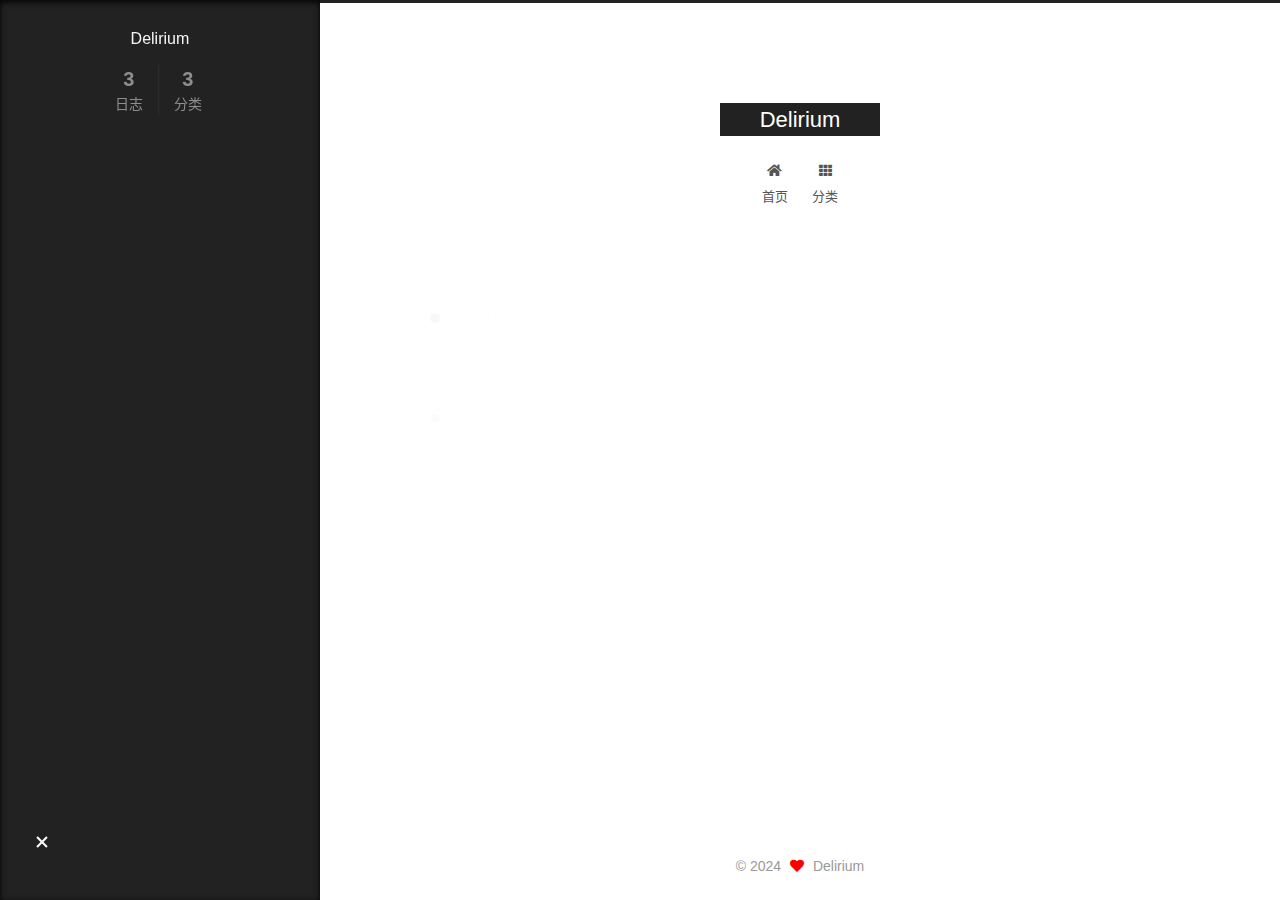
==== archives/index.html @ afc58245 "Site updated: 2024-09-09 13:37:47" ====
<!DOCTYPE html>
<html lang="zh-CN">
<head>
  <meta charset="UTF-8">
<meta name="viewport" content="width=device-width, initial-scale=1, maximum-scale=2">
<meta name="theme-color" content="#222">
<meta name="generator" content="Hexo 7.3.0">
  <link rel="apple-touch-icon" sizes="180x180" href="/images/apple-touch-icon-next.png">
  <link rel="icon" type="image/png" sizes="32x32" href="/images/favicon-32x32-next.png">
  <link rel="icon" type="image/png" sizes="16x16" href="/images/favicon-16x16-next.png">
  <link rel="mask-icon" href="/images/logo.svg" color="#222">

<link rel="stylesheet" href="/css/main.css">


<link rel="stylesheet" href="/lib/font-awesome/css/all.min.css">

<script id="hexo-configurations">
    var NexT = window.NexT || {};
    var CONFIG = {"hostname":"example.com","root":"/","scheme":"Muse","version":"7.8.0","exturl":false,"sidebar":{"position":"left","display":"always","padding":18,"offset":12,"onmobile":false},"copycode":{"enable":false,"show_result":false,"style":null},"back2top":{"enable":true,"sidebar":false,"scrollpercent":false},"bookmark":{"enable":false,"color":"#222","save":"auto"},"fancybox":false,"mediumzoom":false,"lazyload":false,"pangu":false,"comments":{"style":"tabs","active":null,"storage":true,"lazyload":false,"nav":null},"algolia":{"hits":{"per_page":10},"labels":{"input_placeholder":"Search for Posts","hits_empty":"We didn't find any results for the search: ${query}","hits_stats":"${hits} results found in ${time} ms"}},"localsearch":{"enable":false,"trigger":"auto","top_n_per_article":1,"unescape":false,"preload":false},"motion":{"enable":true,"async":false,"transition":{"post_block":"fadeIn","post_header":"slideDownIn","post_body":"slideDownIn","coll_header":"slideLeftIn","sidebar":"slideUpIn"}},"path":"search.json"};
  </script>

  <meta property="og:type" content="website">
<meta property="og:title" content="Delirium">
<meta property="og:url" content="http://example.com/archives/index.html">
<meta property="og:site_name" content="Delirium">
<meta property="og:locale" content="zh_CN">
<meta property="article:author" content="Delirium">
<meta name="twitter:card" content="summary">

<link rel="canonical" href="http://example.com/archives/">


<script id="page-configurations">
  // https://hexo.io/docs/variables.html
  CONFIG.page = {
    sidebar: "",
    isHome : false,
    isPost : false,
    lang   : 'zh-CN'
  };
</script>

  <title>归档 | Delirium</title>
  






  <noscript>
  <style>
  .use-motion .brand,
  .use-motion .menu-item,
  .sidebar-inner,
  .use-motion .post-block,
  .use-motion .pagination,
  .use-motion .comments,
  .use-motion .post-header,
  .use-motion .post-body,
  .use-motion .collection-header { opacity: initial; }

  .use-motion .site-title,
  .use-motion .site-subtitle {
    opacity: initial;
    top: initial;
  }

  .use-motion .logo-line-before i { left: initial; }
  .use-motion .logo-line-after i { right: initial; }
  </style>
</noscript>

</head>

<body itemscope itemtype="http://schema.org/WebPage">
  <div class="container use-motion">
    <div class="headband"></div>

    <header class="header" itemscope itemtype="http://schema.org/WPHeader">
      <div class="header-inner"><div class="site-brand-container">
  <div class="site-nav-toggle">
    <div class="toggle" aria-label="切换导航栏">
      <span class="toggle-line toggle-line-first"></span>
      <span class="toggle-line toggle-line-middle"></span>
      <span class="toggle-line toggle-line-last"></span>
    </div>
  </div>

  <div class="site-meta">

    <a href="/" class="brand" rel="start">
      <span class="logo-line-before"><i></i></span>
      <h1 class="site-title">Delirium</h1>
      <span class="logo-line-after"><i></i></span>
    </a>
  </div>

  <div class="site-nav-right">
    <div class="toggle popup-trigger">
    </div>
  </div>
</div>




<nav class="site-nav">
  <ul id="menu" class="main-menu menu">
        <li class="menu-item menu-item-home">

    <a href="/" rel="section"><i class="fa fa-home fa-fw"></i>首页</a>

  </li>
        <li class="menu-item menu-item-categories">

    <a href="/categories/" rel="section"><i class="fa fa-th fa-fw"></i>分类</a>

  </li>
  </ul>
</nav>




</div>
    </header>

    
  <div class="back-to-top">
    <i class="fa fa-arrow-up"></i>
    <span>0%</span>
  </div>


    <main class="main">
      <div class="main-inner">
        <div class="content-wrap">
          

          <div class="content archive">
            

  
  
  
  <div class="post-block">
    <div class="posts-collapse">
      <div class="collection-title">
        <span class="collection-header">嗯..! 目前共计 3 篇日志。 继续努力。</span>
      </div>

      
    <div class="collection-year">
      <span class="collection-header">2024</span>
    </div>

  <article itemscope itemtype="http://schema.org/Article">
    <header class="post-header">

      <div class="post-meta">
        <time itemprop="dateCreated"
              datetime="2024-09-06T10:34:57+08:00"
              content="2024-09-06">
          09-06
        </time>
      </div>

      <div class="post-title">
          <a class="post-title-link" href="/2024/09/06/%E4%B9%A6%E7%AD%BE%E5%A4%87%E4%BB%BD/" itemprop="url">
            <span itemprop="name">书签备份</span>
          </a>
      </div>

    </header>
  </article>

  <article itemscope itemtype="http://schema.org/Article">
    <header class="post-header">

      <div class="post-meta">
        <time itemprop="dateCreated"
              datetime="2024-09-05T15:22:47+08:00"
              content="2024-09-05">
          09-05
        </time>
      </div>

      <div class="post-title">
          <a class="post-title-link" href="/2024/09/05/PG%E8%BF%81%E7%A7%BB%E5%88%B0MySQL/" itemprop="url">
            <span itemprop="name">PG迁移到MySQL</span>
          </a>
      </div>

    </header>
  </article>

  <article itemscope itemtype="http://schema.org/Article">
    <header class="post-header">

      <div class="post-meta">
        <time itemprop="dateCreated"
              datetime="2024-09-05T15:08:29+08:00"
              content="2024-09-05">
          09-05
        </time>
      </div>

      <div class="post-title">
          <a class="post-title-link" href="/2024/09/05/NFS%E6%90%AD%E5%BB%BA/" itemprop="url">
            <span itemprop="name">NFS搭建</span>
          </a>
      </div>

    </header>
  </article>


    </div>
  </div>
  
  
  

  



          </div>
          

<script>
  window.addEventListener('tabs:register', () => {
    let { activeClass } = CONFIG.comments;
    if (CONFIG.comments.storage) {
      activeClass = localStorage.getItem('comments_active') || activeClass;
    }
    if (activeClass) {
      let activeTab = document.querySelector(`a[href="#comment-${activeClass}"]`);
      if (activeTab) {
        activeTab.click();
      }
    }
  });
  if (CONFIG.comments.storage) {
    window.addEventListener('tabs:click', event => {
      if (!event.target.matches('.tabs-comment .tab-content .tab-pane')) return;
      let commentClass = event.target.classList[1];
      localStorage.setItem('comments_active', commentClass);
    });
  }
</script>

        </div>
          
  
  <div class="toggle sidebar-toggle">
    <span class="toggle-line toggle-line-first"></span>
    <span class="toggle-line toggle-line-middle"></span>
    <span class="toggle-line toggle-line-last"></span>
  </div>

  <aside class="sidebar">
    <div class="sidebar-inner">

      <ul class="sidebar-nav motion-element">
        <li class="sidebar-nav-toc">
          文章目录
        </li>
        <li class="sidebar-nav-overview">
          站点概览
        </li>
      </ul>

      <!--noindex-->
      <div class="post-toc-wrap sidebar-panel">
      </div>
      <!--/noindex-->

      <div class="site-overview-wrap sidebar-panel">
        <div class="site-author motion-element" itemprop="author" itemscope itemtype="http://schema.org/Person">
  <p class="site-author-name" itemprop="name">Delirium</p>
  <div class="site-description" itemprop="description"></div>
</div>
<div class="site-state-wrap motion-element">
  <nav class="site-state">
      <div class="site-state-item site-state-posts">
          <a href="/archives">
          <span class="site-state-item-count">3</span>
          <span class="site-state-item-name">日志</span>
        </a>
      </div>
      <div class="site-state-item site-state-categories">
            <a href="/categories/">
          
        <span class="site-state-item-count">3</span>
        <span class="site-state-item-name">分类</span></a>
      </div>
  </nav>
</div>



      </div>

    </div>
  </aside>
  <div id="sidebar-dimmer"></div>


      </div>
    </main>

    <footer class="footer">
      <div class="footer-inner">
        

        

<div class="copyright">
  
  &copy; 
  <span itemprop="copyrightYear">2024</span>
  <span class="with-love">
    <i class="fa fa-heart"></i>
  </span>
  <span class="author" itemprop="copyrightHolder">Delirium</span>
</div>

<!--
  <div class="powered-by">由 <a href="https://hexo.io/" class="theme-link" rel="noopener" target="_blank">Hexo</a> & <a href="https://muse.theme-next.org/" class="theme-link" rel="noopener" target="_blank">NexT.Muse</a> 强力驱动
  </div>
-->

        








      </div>
    </footer>
  </div>

  
  <script src="/lib/anime.min.js"></script>
  <script src="/lib/velocity/velocity.min.js"></script>
  <script src="/lib/velocity/velocity.ui.min.js"></script>

<script src="/js/utils.js"></script>

<script src="/js/motion.js"></script>


<script src="/js/schemes/muse.js"></script>


<script src="/js/next-boot.js"></script>




  















  

  

</body>
</html>
---- css/main.css ----
:root {
  --body-bg-color: #fff;
  --content-bg-color: #fff;
  --card-bg-color: #f5f5f5;
  --text-color: #555;
  --blockquote-color: #666;
  --link-color: #555;
  --link-hover-color: #222;
  --brand-color: #fff;
  --brand-hover-color: #fff;
  --table-row-odd-bg-color: #f9f9f9;
  --table-row-hover-bg-color: #f5f5f5;
  --menu-item-bg-color: #f5f5f5;
  --btn-default-bg: #222;
  --btn-default-color: #fff;
  --btn-default-border-color: #222;
  --btn-default-hover-bg: #fff;
  --btn-default-hover-color: #222;
  --btn-default-hover-border-color: #222;
}
html {
  line-height: 1.15; /* 1 */
  -webkit-text-size-adjust: 100%; /* 2 */
}
body {
  margin: 0;
}
main {
  display: block;
}
h1 {
  font-size: 2em;
  margin: 0.67em 0;
}
hr {
  box-sizing: content-box; /* 1 */
  height: 0; /* 1 */
  overflow: visible; /* 2 */
}
pre {
  font-family: monospace, monospace; /* 1 */
  font-size: 1em; /* 2 */
}
a {
  background: transparent;
}
abbr[title] {
  border-bottom: none; /* 1 */
  text-decoration: underline; /* 2 */
  text-decoration: underline dotted; /* 2 */
}
b,
strong {
  font-weight: bolder;
}
code,
kbd,
samp {
  font-family: monospace, monospace; /* 1 */
  font-size: 1em; /* 2 */
}
small {
  font-size: 80%;
}
sub,
sup {
  font-size: 75%;
  line-height: 0;
  position: relative;
  vertical-align: baseline;
}
sub {
  bottom: -0.25em;
}
sup {
  top: -0.5em;
}
img {
  border-style: none;
}
button,
input,
optgroup,
select,
textarea {
  font-family: inherit; /* 1 */
  font-size: 100%; /* 1 */
  line-height: 1.15; /* 1 */
  margin: 0; /* 2 */
}
button,
input {
/* 1 */
  overflow: visible;
}
button,
select {
/* 1 */
  text-transform: none;
}
button,
[type='button'],
[type='reset'],
[type='submit'] {
  -webkit-appearance: button;
}
button::-moz-focus-inner,
[type='button']::-moz-focus-inner,
[type='reset']::-moz-focus-inner,
[type='submit']::-moz-focus-inner {
  border-style: none;
  padding: 0;
}
button:-moz-focusring,
[type='button']:-moz-focusring,
[type='reset']:-moz-focusring,
[type='submit']:-moz-focusring {
  outline: 1px dotted ButtonText;
}
fieldset {
  padding: 0.35em 0.75em 0.625em;
}
legend {
  box-sizing: border-box; /* 1 */
  color: inherit; /* 2 */
  display: table; /* 1 */
  max-width: 100%; /* 1 */
  padding: 0; /* 3 */
  white-space: normal; /* 1 */
}
progress {
  vertical-align: baseline;
}
textarea {
  overflow: auto;
}
[type='checkbox'],
[type='radio'] {
  box-sizing: border-box; /* 1 */
  padding: 0; /* 2 */
}
[type='number']::-webkit-inner-spin-button,
[type='number']::-webkit-outer-spin-button {
  height: auto;
}
[type='search'] {
  outline-offset: -2px; /* 2 */
  -webkit-appearance: textfield; /* 1 */
}
[type='search']::-webkit-search-decoration {
  -webkit-appearance: none;
}
::-webkit-file-upload-button {
  font: inherit; /* 2 */
  -webkit-appearance: button; /* 1 */
}
details {
  display: block;
}
summary {
  display: list-item;
}
template {
  display: none;
}
[hidden] {
  display: none;
}
::selection {
  background: #262a30;
  color: #eee;
}
html,
body {
  height: 100%;
}
body {
  background: var(--body-bg-color);
  color: var(--text-color);
  font-family: 'Lato', "PingFang SC", "Microsoft YaHei", sans-serif;
  font-size: 1em;
  line-height: 2;
}
@media (max-width: 991px) {
  body {
    padding-left: 0 !important;
    padding-right: 0 !important;
  }
}
h1,
h2,
h3,
h4,
h5,
h6 {
  font-family: 'Lato', "PingFang SC", "Microsoft YaHei", sans-serif;
  font-weight: bold;
  line-height: 1.5;
  margin: 20px 0 15px;
}
h1 {
  font-size: 1.5em;
}
h2 {
  font-size: 1.375em;
}
h3 {
  font-size: 1.25em;
}
h4 {
  font-size: 1.125em;
}
h5 {
  font-size: 1em;
}
h6 {
  font-size: 0.875em;
}
p {
  margin: 0 0 20px 0;
}
a,
span.exturl {
  border-bottom: 1px solid #999;
  color: var(--link-color);
  outline: 0;
  text-decoration: none;
  overflow-wrap: break-word;
  word-wrap: break-word;
  cursor: pointer;
}
a:hover,
span.exturl:hover {
  border-bottom-color: var(--link-hover-color);
  color: var(--link-hover-color);
}
iframe,
img,
video {
  display: block;
  margin-left: auto;
  margin-right: auto;
  max-width: 100%;
}
hr {
  background-image: repeating-linear-gradient(-45deg, #ddd, #ddd 4px, transparent 4px, transparent 8px);
  border: 0;
  height: 3px;
  margin: 40px 0;
}
blockquote {
  border-left: 4px solid #ddd;
  color: var(--blockquote-color);
  margin: 0;
  padding: 0 15px;
}
blockquote cite::before {
  content: '-';
  padding: 0 5px;
}
dt {
  font-weight: bold;
}
dd {
  margin: 0;
  padding: 0;
}
kbd {
  background-color: #f5f5f5;
  background-image: linear-gradient(#eee, #fff, #eee);
  border: 1px solid #ccc;
  border-radius: 0.2em;
  box-shadow: 0.1em 0.1em 0.2em rgba(0,0,0,0.1);
  color: #555;
  font-family: inherit;
  padding: 0.1em 0.3em;
  white-space: nowrap;
}
.table-container {
  overflow: auto;
}
table {
  border-collapse: collapse;
  border-spacing: 0;
  font-size: 0.875em;
  margin: 0 0 20px 0;
  width: 100%;
}
tbody tr:nth-of-type(odd) {
  background: var(--table-row-odd-bg-color);
}
tbody tr:hover {
  background: var(--table-row-hover-bg-color);
}
caption,
th,
td {
  font-weight: normal;
  padding: 8px;
  vertical-align: middle;
}
th,
td {
  border: 1px solid #ddd;
  border-bottom: 3px solid #ddd;
}
th {
  font-weight: 700;
  padding-bottom: 10px;
}
td {
  border-bottom-width: 1px;
}
.btn {
  background: var(--btn-default-bg);
  border: 2px solid var(--btn-default-border-color);
  border-radius: 0;
  color: var(--btn-default-color);
  display: inline-block;
  font-size: 0.875em;
  line-height: 2;
  padding: 0 20px;
  text-decoration: none;
  transition-property: background-color;
  transition-delay: 0s;
  transition-duration: 0.2s;
  transition-timing-function: ease-in-out;
}
.btn:hover {
  background: var(--btn-default-hover-bg);
  border-color: var(--btn-default-hover-border-color);
  color: var(--btn-default-hover-color);
}
.btn + .btn {
  margin: 0 0 8px 8px;
}
.btn .fa-fw {
  text-align: left;
  width: 1.285714285714286em;
}
.toggle {
  line-height: 0;
}
.toggle .toggle-line {
  background: #fff;
  display: inline-block;
  height: 2px;
  left: 0;
  position: relative;
  top: 0;
  transition: all 0.4s;
  vertical-align: top;
  width: 100%;
}
.toggle .toggle-line:not(:first-child) {
  margin-top: 3px;
}
.toggle.toggle-arrow .toggle-line-first {
  left: 50%;
  top: 2px;
  transform: rotate(45deg);
  width: 50%;
}
.toggle.toggle-arrow .toggle-line-middle {
  left: 2px;
  width: 90%;
}
.toggle.toggle-arrow .toggle-line-last {
  left: 50%;
  top: -2px;
  transform: rotate(-45deg);
  width: 50%;
}
.toggle.toggle-close .toggle-line-first {
  transform: rotate(-45deg);
  top: 5px;
}
.toggle.toggle-close .toggle-line-middle {
  opacity: 0;
}
.toggle.toggle-close .toggle-line-last {
  transform: rotate(45deg);
  top: -5px;
}
.highlight,
pre {
  background: #f7f7f7;
  color: #4d4d4c;
  line-height: 1.6;
  margin: 0 auto 20px;
}
pre,
code {
  font-family: consolas, Menlo, monospace, "PingFang SC", "Microsoft YaHei";
}
code {
  background: #eee;
  border-radius: 3px;
  color: #555;
  padding: 2px 4px;
  overflow-wrap: break-word;
  word-wrap: break-word;
}
.highlight *::selection {
  background: #d6d6d6;
}
.highlight pre {
  border: 0;
  margin: 0;
  padding: 10px 0;
}
.highlight table {
  border: 0;
  margin: 0;
  width: auto;
}
.highlight td {
  border: 0;
  padding: 0;
}
.highlight figcaption {
  background: #eff2f3;
  color: #4d4d4c;
  display: flex;
  font-size: 0.875em;
  justify-content: space-between;
  line-height: 1.2;
  padding: 0.5em;
}
.highlight figcaption a {
  color: #4d4d4c;
}
.highlight figcaption a:hover {
  border-bottom-color: #4d4d4c;
}
.highlight .gutter {
  -moz-user-select: none;
  -ms-user-select: none;
  -webkit-user-select: none;
  user-select: none;
}
.highlight .gutter pre {
  background: #eff2f3;
  color: #869194;
  padding-left: 10px;
  padding-right: 10px;
  text-align: right;
}
.highlight .code pre {
  background: #f7f7f7;
  padding-left: 10px;
  width: 100%;
}
.gist table {
  width: auto;
}
.gist table td {
  border: 0;
}
pre {
  overflow: auto;
  padding: 10px;
}
pre code {
  background: none;
  color: #4d4d4c;
  font-size: 0.875em;
  padding: 0;
  text-shadow: none;
}
pre .deletion {
  background: #fdd;
}
pre .addition {
  background: #dfd;
}
pre .meta {
  color: #eab700;
  -moz-user-select: none;
  -ms-user-select: none;
  -webkit-user-select: none;
  user-select: none;
}
pre .comment {
  color: #8e908c;
}
pre .variable,
pre .attribute,
pre .tag,
pre .name,
pre .regexp,
pre .ruby .constant,
pre .xml .tag .title,
pre .xml .pi,
pre .xml .doctype,
pre .html .doctype,
pre .css .id,
pre .css .class,
pre .css .pseudo {
  color: #c82829;
}
pre .number,
pre .preprocessor,
pre .built_in,
pre .builtin-name,
pre .literal,
pre .params,
pre .constant,
pre .command {
  color: #f5871f;
}
pre .ruby .class .title,
pre .css .rules .attribute,
pre .string,
pre .symbol,
pre .value,
pre .inheritance,
pre .header,
pre .ruby .symbol,
pre .xml .cdata,
pre .special,
pre .formula {
  color: #718c00;
}
pre .title,
pre .css .hexcolor {
  color: #3e999f;
}
pre .function,
pre .python .decorator,
pre .python .title,
pre .ruby .function .title,
pre .ruby .title .keyword,
pre .perl .sub,
pre .javascript .title,
pre .coffeescript .title {
  color: #4271ae;
}
pre .keyword,
pre .javascript .function {
  color: #8959a8;
}
.blockquote-center {
  border-left: none;
  margin: 40px 0;
  padding: 0;
  position: relative;
  text-align: center;
}
.blockquote-center .fa {
  display: block;
  opacity: 0.6;
  position: absolute;
  width: 100%;
}
.blockquote-center .fa-quote-left {
  border-top: 1px solid #ccc;
  text-align: left;
  top: -20px;
}
.blockquote-center .fa-quote-right {
  border-bottom: 1px solid #ccc;
  text-align: right;
  bottom: -20px;
}
.blockquote-center p,
.blockquote-center div {
  text-align: center;
}
.post-body .group-picture img {
  margin: 0 auto;
  padding: 0 3px;
}
.group-picture-row {
  margin-bottom: 6px;
  overflow: hidden;
}
.group-picture-column {
  float: left;
  margin-bottom: 10px;
}
.post-body .label {
  color: #555;
  display: inline;
  padding: 0 2px;
}
.post-body .label.default {
  background: #f0f0f0;
}
.post-body .label.primary {
  background: #efe6f7;
}
.post-body .label.info {
  background: #e5f2f8;
}
.post-body .label.success {
  background: #e7f4e9;
}
.post-body .label.warning {
  background: #fcf6e1;
}
.post-body .label.danger {
  background: #fae8eb;
}
.post-body .tabs {
  margin-bottom: 20px;
}
.post-body .tabs,
.tabs-comment {
  display: block;
  padding-top: 10px;
  position: relative;
}
.post-body .tabs ul.nav-tabs,
.tabs-comment ul.nav-tabs {
  display: flex;
  flex-wrap: wrap;
  margin: 0;
  margin-bottom: -1px;
  padding: 0;
}
@media (max-width: 413px) {
  .post-body .tabs ul.nav-tabs,
  .tabs-comment ul.nav-tabs {
    display: block;
    margin-bottom: 5px;
  }
}
.post-body .tabs ul.nav-tabs li.tab,
.tabs-comment ul.nav-tabs li.tab {
  border-bottom: 1px solid #ddd;
  border-left: 1px solid transparent;
  border-right: 1px solid transparent;
  border-top: 3px solid transparent;
  flex-grow: 1;
  list-style-type: none;
  border-radius: 0 0 0 0;
}
@media (max-width: 413px) {
  .post-body .tabs ul.nav-tabs li.tab,
  .tabs-comment ul.nav-tabs li.tab {
    border-bottom: 1px solid transparent;
    border-left: 3px solid transparent;
    border-right: 1px solid transparent;
    border-top: 1px solid transparent;
  }
}
@media (max-width: 413px) {
  .post-body .tabs ul.nav-tabs li.tab,
  .tabs-comment ul.nav-tabs li.tab {
    border-radius: 0;
  }
}
.post-body .tabs ul.nav-tabs li.tab a,
.tabs-comment ul.nav-tabs li.tab a {
  border-bottom: initial;
  display: block;
  line-height: 1.8;
  outline: 0;
  padding: 0.25em 0.75em;
  text-align: center;
  transition-delay: 0s;
  transition-duration: 0.2s;
  transition-timing-function: ease-out;
}
.post-body .tabs ul.nav-tabs li.tab a i,
.tabs-comment ul.nav-tabs li.tab a i {
  width: 1.285714285714286em;
}
.post-body .tabs ul.nav-tabs li.tab.active,
.tabs-comment ul.nav-tabs li.tab.active {
  border-bottom: 1px solid transparent;
  border-left: 1px solid #ddd;
  border-right: 1px solid #ddd;
  border-top: 3px solid #fc6423;
}
@media (max-width: 413px) {
  .post-body .tabs ul.nav-tabs li.tab.active,
  .tabs-comment ul.nav-tabs li.tab.active {
    border-bottom: 1px solid #ddd;
    border-left: 3px solid #fc6423;
    border-right: 1px solid #ddd;
    border-top: 1px solid #ddd;
  }
}
.post-body .tabs ul.nav-tabs li.tab.active a,
.tabs-comment ul.nav-tabs li.tab.active a {
  color: var(--link-color);
  cursor: default;
}
.post-body .tabs .tab-content .tab-pane,
.tabs-comment .tab-content .tab-pane {
  border: 1px solid #ddd;
  border-top: 0;
  padding: 20px 20px 0 20px;
  border-radius: 0;
}
.post-body .tabs .tab-content .tab-pane:not(.active),
.tabs-comment .tab-content .tab-pane:not(.active) {
  display: none;
}
.post-body .tabs .tab-content .tab-pane.active,
.tabs-comment .tab-content .tab-pane.active {
  display: block;
}
.post-body .tabs .tab-content .tab-pane.active:nth-of-type(1),
.tabs-comment .tab-content .tab-pane.active:nth-of-type(1) {
  border-radius: 0 0 0 0;
}
@media (max-width: 413px) {
  .post-body .tabs .tab-content .tab-pane.active:nth-of-type(1),
  .tabs-comment .tab-content .tab-pane.active:nth-of-type(1) {
    border-radius: 0;
  }
}
.post-body .note {
  border-radius: 3px;
  margin-bottom: 20px;
  padding: 1em;
  position: relative;
  border: 1px solid #eee;
  border-left-width: 5px;
}
.post-body .note h2,
.post-body .note h3,
.post-body .note h4,
.post-body .note h5,
.post-body .note h6 {
  margin-top: 0;
  border-bottom: initial;
  margin-bottom: 0;
  padding-top: 0;
}
.post-body .note p:first-child,
.post-body .note ul:first-child,
.post-body .note ol:first-child,
.post-body .note table:first-child,
.post-body .note pre:first-child,
.post-body .note blockquote:first-child,
.post-body .note img:first-child {
  margin-top: 0;
}
.post-body .note p:last-child,
.post-body .note ul:last-child,
.post-body .note ol:last-child,
.post-body .note table:last-child,
.post-body .note pre:last-child,
.post-body .note blockquote:last-child,
.post-body .note img:last-child {
  margin-bottom: 0;
}
.post-body .note.default {
  border-left-color: #777;
}
.post-body .note.default h2,
.post-body .note.default h3,
.post-body .note.default h4,
.post-body .note.default h5,
.post-body .note.default h6 {
  color: #777;
}
.post-body .note.primary {
  border-left-color: #6f42c1;
}
.post-body .note.primary h2,
.post-body .note.primary h3,
.post-body .note.primary h4,
.post-body .note.primary h5,
.post-body .note.primary h6 {
  color: #6f42c1;
}
.post-body .note.info {
  border-left-color: #428bca;
}
.post-body .note.info h2,
.post-body .note.info h3,
.post-body .note.info h4,
.post-body .note.info h5,
.post-body .note.info h6 {
  color: #428bca;
}
.post-body .note.success {
  border-left-color: #5cb85c;
}
.post-body .note.success h2,
.post-body .note.success h3,
.post-body .note.success h4,
.post-body .note.success h5,
.post-body .note.success h6 {
  color: #5cb85c;
}
.post-body .note.warning {
  border-left-color: #f0ad4e;
}
.post-body .note.warning h2,
.post-body .note.warning h3,
.post-body .note.warning h4,
.post-body .note.warning h5,
.post-body .note.warning h6 {
  color: #f0ad4e;
}
.post-body .note.danger {
  border-left-color: #d9534f;
}
.post-body .note.danger h2,
.post-body .note.danger h3,
.post-body .note.danger h4,
.post-body .note.danger h5,
.post-body .note.danger h6 {
  color: #d9534f;
}
.pagination .prev,
.pagination .next,
.pagination .page-number,
.pagination .space {
  display: inline-block;
  margin: 0 10px;
  padding: 0 11px;
  position: relative;
  top: -1px;
}
@media (max-width: 767px) {
  .pagination .prev,
  .pagination .next,
  .pagination .page-number,
  .pagination .space {
    margin: 0 5px;
  }
}
.pagination {
  border-top: 1px solid #eee;
  margin: 120px 0 0;
  text-align: center;
}
.pagination .prev,
.pagination .next,
.pagination .page-number {
  border-bottom: 0;
  border-top: 1px solid #eee;
  transition-property: border-color;
  transition-delay: 0s;
  transition-duration: 0.2s;
  transition-timing-function: ease-in-out;
}
.pagination .prev:hover,
.pagination .next:hover,
.pagination .page-number:hover {
  border-top-color: #222;
}
.pagination .space {
  margin: 0;
  padding: 0;
}
.pagination .prev {
  margin-left: 0;
}
.pagination .next {
  margin-right: 0;
}
.pagination .page-number.current {
  background: #ccc;
  border-top-color: #ccc;
  color: #fff;
}
@media (max-width: 767px) {
  .pagination {
    border-top: none;
  }
  .pagination .prev,
  .pagination .next,
  .pagination .page-number {
    border-bottom: 1px solid #eee;
    border-top: 0;
    margin-bottom: 10px;
    padding: 0 10px;
  }
  .pagination .prev:hover,
  .pagination .next:hover,
  .pagination .page-number:hover {
    border-bottom-color: #222;
  }
}
.comments {
  margin-top: 60px;
  overflow: hidden;
}
.comment-button-group {
  display: flex;
  flex-wrap: wrap-reverse;
  justify-content: center;
  margin: 1em 0;
}
.comment-button-group .comment-button {
  margin: 0.1em 0.2em;
}
.comment-button-group .comment-button.active {
  background: var(--btn-default-hover-bg);
  border-color: var(--btn-default-hover-border-color);
  color: var(--btn-default-hover-color);
}
.comment-position {
  display: none;
}
.comment-position.active {
  display: block;
}
.tabs-comment {
  background: var(--content-bg-color);
  margin-top: 4em;
  padding-top: 0;
}
.tabs-comment .comments {
  border: 0;
  box-shadow: none;
  margin-top: 0;
  padding-top: 0;
}
.container {
  min-height: 100%;
  position: relative;
}
.main-inner {
  margin: 0 auto;
  width: 700px;
}
@media (min-width: 1200px) {
  .main-inner {
    width: 800px;
  }
}
@media (min-width: 1600px) {
  .main-inner {
    width: 900px;
  }
}
@media (max-width: 767px) {
  .content-wrap {
    padding: 0 20px;
  }
}
.header {
  background: transparent;
}
.header-inner {
  margin: 0 auto;
  width: 700px;
}
@media (min-width: 1200px) {
  .header-inner {
    width: 800px;
  }
}
@media (min-width: 1600px) {
  .header-inner {
    width: 900px;
  }
}
.site-brand-container {
  display: flex;
  flex-shrink: 0;
  padding: 0 10px;
}
.headband {
  background: #222;
  height: 3px;
}
.site-meta {
  flex-grow: 1;
  text-align: center;
}
@media (max-width: 767px) {
  .site-meta {
    text-align: center;
  }
}
.brand {
  border-bottom: none;
  color: var(--brand-color);
  display: inline-block;
  line-height: 1.375em;
  padding: 0 40px;
  position: relative;
}
.brand:hover {
  color: var(--brand-hover-color);
}
.site-title {
  font-family: 'Lato', "PingFang SC", "Microsoft YaHei", sans-serif;
  font-size: 1.375em;
  font-weight: normal;
  margin: 0;
}
.site-subtitle {
  color: #999;
  font-size: 0.8125em;
  margin: 10px 0;
}
.use-motion .brand {
  opacity: 0;
}
.use-motion .site-title,
.use-motion .site-subtitle,
.use-motion .custom-logo-image {
  opacity: 0;
  position: relative;
  top: -10px;
}
.site-nav-toggle,
.site-nav-right {
  display: none;
}
@media (max-width: 767px) {
  .site-nav-toggle,
  .site-nav-right {
    display: flex;
    flex-direction: column;
    justify-content: center;
  }
}
.site-nav-toggle .toggle,
.site-nav-right .toggle {
  color: var(--text-color);
  padding: 10px;
  width: 22px;
}
.site-nav-toggle .toggle .toggle-line,
.site-nav-right .toggle .toggle-line {
  background: var(--text-color);
  border-radius: 1px;
}
.site-nav {
  display: block;
}
@media (max-width: 767px) {
  .site-nav {
    clear: both;
    display: none;
  }
}
.site-nav.site-nav-on {
  display: block;
}
.menu {
  margin-top: 20px;
  padding-left: 0;
  text-align: center;
}
.menu-item {
  display: inline-block;
  list-style: none;
  margin: 0 10px;
}
@media (max-width: 767px) {
  .menu-item {
    display: block;
    margin-top: 10px;
  }
  .menu-item.menu-item-search {
    display: none;
  }
}
.menu-item a,
.menu-item span.exturl {
  border-bottom: 0;
  display: block;
  font-size: 0.8125em;
  transition-property: border-color;
  transition-delay: 0s;
  transition-duration: 0.2s;
  transition-timing-function: ease-in-out;
}
@media (hover: none) {
  .menu-item a:hover,
  .menu-item span.exturl:hover {
    border-bottom-color: transparent !important;
  }
}
.menu-item .fa,
.menu-item .fab,
.menu-item .far,
.menu-item .fas {
  margin-right: 8px;
}
.menu-item .badge {
  display: inline-block;
  font-weight: bold;
  line-height: 1;
  margin-left: 0.35em;
  margin-top: 0.35em;
  text-align: center;
  white-space: nowrap;
}
@media (max-width: 767px) {
  .menu-item .badge {
    float: right;
    margin-left: 0;
  }
}
.menu-item-active a,
.menu .menu-item a:hover,
.menu .menu-item span.exturl:hover {
  background: var(--menu-item-bg-color);
}
.use-motion .menu-item {
  opacity: 0;
}
.sidebar {
  background: #222;
  bottom: 0;
  box-shadow: inset 0 2px 6px #000;
  position: fixed;
  top: 0;
}
@media (max-width: 991px) {
  .sidebar {
    display: none;
  }
}
.sidebar-inner {
  color: #999;
  padding: 18px 10px;
  text-align: center;
}
.cc-license {
  margin-top: 10px;
  text-align: center;
}
.cc-license .cc-opacity {
  border-bottom: none;
  opacity: 0.7;
}
.cc-license .cc-opacity:hover {
  opacity: 0.9;
}
.cc-license img {
  display: inline-block;
}
.site-author-image {
  border: 2px solid #333;
  display: block;
  margin: 0 auto;
  max-width: 96px;
  padding: 2px;
}
.site-author-name {
  color: #f5f5f5;
  font-weight: normal;
  margin: 5px 0 0;
  text-align: center;
}
.site-description {
  color: #999;
  font-size: 1em;
  margin-top: 5px;
  text-align: center;
}
.links-of-author {
  margin-top: 15px;
}
.links-of-author a,
.links-of-author span.exturl {
  border-bottom-color: #555;
  display: inline-block;
  font-size: 0.8125em;
  margin-bottom: 10px;
  margin-right: 10px;
  vertical-align: middle;
}
.links-of-author a::before,
.links-of-author span.exturl::before {
  background: #6a7a8b;
  border-radius: 50%;
  content: ' ';
  display: inline-block;
  height: 4px;
  margin-right: 3px;
  vertical-align: middle;
  width: 4px;
}
.sidebar-button {
  margin-top: 15px;
}
.sidebar-button a {
  border: 1px solid #fc6423;
  border-radius: 4px;
  color: #fc6423;
  display: inline-block;
  padding: 0 15px;
}
.sidebar-button a .fa,
.sidebar-button a .fab,
.sidebar-button a .far,
.sidebar-button a .fas {
  margin-right: 5px;
}
.sidebar-button a:hover {
  background: #fc6423;
  border: 1px solid #fc6423;
  color: #fff;
}
.sidebar-button a:hover .fa,
.sidebar-button a:hover .fab,
.sidebar-button a:hover .far,
.sidebar-button a:hover .fas {
  color: #fff;
}
.links-of-blogroll {
  font-size: 0.8125em;
  margin-top: 10px;
}
.links-of-blogroll-title {
  font-size: 0.875em;
  font-weight: 600;
  margin-top: 0;
}
.links-of-blogroll-list {
  list-style: none;
  margin: 0;
  padding: 0;
}
#sidebar-dimmer {
  display: none;
}
@media (max-width: 767px) {
  #sidebar-dimmer {
    background: #000;
    display: block;
    height: 100%;
    left: 100%;
    opacity: 0;
    position: fixed;
    top: 0;
    width: 100%;
    z-index: 1100;
  }
  .sidebar-active + #sidebar-dimmer {
    opacity: 0.7;
    transform: translateX(-100%);
    transition: opacity 0.5s;
  }
}
.sidebar-nav {
  margin: 0;
  padding-bottom: 20px;
  padding-left: 0;
}
.sidebar-nav li {
  border-bottom: 1px solid transparent;
  color: #666;
  cursor: pointer;
  display: inline-block;
  font-size: 0.875em;
}
.sidebar-nav li.sidebar-nav-overview {
  margin-left: 10px;
}
.sidebar-nav li:hover {
  color: #f5f5f5;
}
.sidebar-nav .sidebar-nav-active {
  border-bottom-color: #87daff;
  color: #87daff;
}
.sidebar-nav .sidebar-nav-active:hover {
  color: #87daff;
}
.sidebar-panel {
  display: none;
  overflow-x: hidden;
  overflow-y: auto;
}
.sidebar-panel-active {
  display: block;
}
.sidebar-toggle {
  background: #222;
  bottom: 45px;
  cursor: pointer;
  height: 14px;
  left: 30px;
  padding: 5px;
  position: fixed;
  width: 14px;
  z-index: 1300;
}
@media (max-width: 991px) {
  .sidebar-toggle {
    left: 20px;
    opacity: 0.8;
    display: none;
  }
}
.sidebar-toggle:hover .toggle-line {
  background: #87daff;
}
.post-toc {
  font-size: 0.875em;
}
.post-toc ol {
  list-style: none;
  margin: 0;
  padding: 0 2px 5px 10px;
  text-align: left;
}
.post-toc ol > ol {
  padding-left: 0;
}
.post-toc ol a {
  transition-property: all;
  transition-delay: 0s;
  transition-duration: 0.2s;
  transition-timing-function: ease-in-out;
}
.post-toc .nav-item {
  line-height: 1.8;
  overflow: hidden;
  text-overflow: ellipsis;
  white-space: nowrap;
}
.post-toc .nav .nav-child {
  display: none;
}
.post-toc .nav .active > .nav-child {
  display: block;
}
.post-toc .nav .active-current > .nav-child {
  display: block;
}
.post-toc .nav .active-current > .nav-child > .nav-item {
  display: block;
}
.post-toc .nav .active > a {
  border-bottom-color: #87daff;
  color: #87daff;
}
.post-toc .nav .active-current > a {
  color: #87daff;
}
.post-toc .nav .active-current > a:hover {
  color: #87daff;
}
.site-state {
  display: flex;
  justify-content: center;
  line-height: 1.4;
  margin-top: 10px;
  overflow: hidden;
  text-align: center;
  white-space: nowrap;
}
.site-state-item {
  padding: 0 15px;
}
.site-state-item:not(:first-child) {
  border-left: 1px solid #333;
}
.site-state-item a {
  border-bottom: none;
}
.site-state-item-count {
  display: block;
  font-size: 1.25em;
  font-weight: 600;
  text-align: center;
}
.site-state-item-name {
  color: inherit;
  font-size: 0.875em;
}
.footer {
  color: #999;
  font-size: 0.875em;
  padding: 20px 0;
}
.footer.footer-fixed {
  bottom: 0;
  left: 0;
  position: absolute;
  right: 0;
}
.footer-inner {
  box-sizing: border-box;
  margin: 0 auto;
  text-align: center;
  width: 700px;
}
@media (min-width: 1200px) {
  .footer-inner {
    width: 800px;
  }
}
@media (min-width: 1600px) {
  .footer-inner {
    width: 900px;
  }
}
.languages {
  display: inline-block;
  font-size: 1.125em;
  position: relative;
}
.languages .lang-select-label span {
  margin: 0 0.5em;
}
.languages .lang-select {
  height: 100%;
  left: 0;
  opacity: 0;
  position: absolute;
  top: 0;
  width: 100%;
}
.with-love {
  color: #ff0000;
  display: inline-block;
  margin: 0 5px;
}
.powered-by,
.theme-info {
  display: inline-block;
}
@-moz-keyframes iconAnimate {
  0%, 100% {
    transform: scale(1);
  }
  10%, 30% {
    transform: scale(0.9);
  }
  20%, 40%, 60%, 80% {
    transform: scale(1.1);
  }
  50%, 70% {
    transform: scale(1.1);
  }
}
@-webkit-keyframes iconAnimate {
  0%, 100% {
    transform: scale(1);
  }
  10%, 30% {
    transform: scale(0.9);
  }
  20%, 40%, 60%, 80% {
    transform: scale(1.1);
  }
  50%, 70% {
    transform: scale(1.1);
  }
}
@-o-keyframes iconAnimate {
  0%, 100% {
    transform: scale(1);
  }
  10%, 30% {
    transform: scale(0.9);
  }
  20%, 40%, 60%, 80% {
    transform: scale(1.1);
  }
  50%, 70% {
    transform: scale(1.1);
  }
}
@keyframes iconAnimate {
  0%, 100% {
    transform: scale(1);
  }
  10%, 30% {
    transform: scale(0.9);
  }
  20%, 40%, 60%, 80% {
    transform: scale(1.1);
  }
  50%, 70% {
    transform: scale(1.1);
  }
}
.back-to-top {
  font-size: 12px;
  text-align: center;
  transition-delay: 0s;
  transition-duration: 0.2s;
  transition-timing-function: ease-in-out;
}
.back-to-top {
  background: #222;
  bottom: -100px;
  box-sizing: border-box;
  color: #fff;
  cursor: pointer;
  left: 30px;
  opacity: 1;
  padding: 0 6px;
  position: fixed;
  transition-property: bottom;
  z-index: 1300;
  width: 24px;
}
.back-to-top span {
  display: none;
}
.back-to-top:hover {
  color: #87daff;
}
.back-to-top.back-to-top-on {
  bottom: 19px;
}
@media (max-width: 991px) {
  .back-to-top {
    left: 20px;
    opacity: 0.8;
  }
}
.post-body {
  font-family: 'Lato', "PingFang SC", "Microsoft YaHei", sans-serif;
  overflow-wrap: break-word;
  word-wrap: break-word;
}
@media (min-width: 1200px) {
  .post-body {
    font-size: 1.125em;
  }
}
.post-body .exturl .fa {
  font-size: 0.875em;
  margin-left: 4px;
}
.post-body .image-caption,
.post-body .figure .caption {
  color: #999;
  font-size: 0.875em;
  font-weight: bold;
  line-height: 1;
  margin: -20px auto 15px;
  text-align: center;
}
.post-sticky-flag {
  display: inline-block;
  transform: rotate(30deg);
}
.post-button {
  margin-top: 40px;
  text-align: center;
}
.use-motion .post-block,
.use-motion .pagination,
.use-motion .comments {
  opacity: 0;
}
.use-motion .post-header {
  opacity: 0;
}
.use-motion .post-body {
  opacity: 0;
}
.use-motion .collection-header {
  opacity: 0;
}
.posts-collapse {
  margin-left: 35px;
  position: relative;
}
@media (max-width: 767px) {
  .posts-collapse {
    margin-left: 0px;
    margin-right: 0px;
  }
}
.posts-collapse .collection-title {
  font-size: 1.125em;
  position: relative;
}
.posts-collapse .collection-title::before {
  background: #999;
  border: 1px solid #fff;
  border-radius: 50%;
  content: ' ';
  height: 10px;
  left: 0;
  margin-left: -6px;
  margin-top: -4px;
  position: absolute;
  top: 50%;
  width: 10px;
}
.posts-collapse .collection-year {
  font-size: 1.5em;
  font-weight: bold;
  margin: 60px 0;
  position: relative;
}
.posts-collapse .collection-year::before {
  background: #bbb;
  border-radius: 50%;
  content: ' ';
  height: 8px;
  left: 0;
  margin-left: -4px;
  margin-top: -4px;
  position: absolute;
  top: 50%;
  width: 8px;
}
.posts-collapse .collection-header {
  display: block;
  margin: 0 0 0 20px;
}
.posts-collapse .collection-header small {
  color: #bbb;
  margin-left: 5px;
}
.posts-collapse .post-header {
  border-bottom: 1px dashed #ccc;
  margin: 30px 0;
  padding-left: 15px;
  position: relative;
  transition-property: border;
  transition-delay: 0s;
  transition-duration: 0.2s;
  transition-timing-function: ease-in-out;
}
.posts-collapse .post-header::before {
  background: #bbb;
  border: 1px solid #fff;
  border-radius: 50%;
  content: ' ';
  height: 6px;
  left: 0;
  margin-left: -4px;
  position: absolute;
  top: 0.75em;
  transition-property: background;
  width: 6px;
  transition-delay: 0s;
  transition-duration: 0.2s;
  transition-timing-function: ease-in-out;
}
.posts-collapse .post-header:hover {
  border-bottom-color: #666;
}
.posts-collapse .post-header:hover::before {
  background: #222;
}
.posts-collapse .post-meta {
  display: inline;
  font-size: 0.75em;
  margin-right: 10px;
}
.posts-collapse .post-title {
  display: inline;
}
.posts-collapse .post-title a,
.posts-collapse .post-title span.exturl {
  border-bottom: none;
  color: var(--link-color);
}
.posts-collapse .post-title .fa-external-link-alt {
  font-size: 0.875em;
  margin-left: 5px;
}
.posts-collapse::before {
  background: #f5f5f5;
  content: ' ';
  height: 100%;
  left: 0;
  margin-left: -2px;
  position: absolute;
  top: 1.25em;
  width: 4px;
}
.post-eof {
  background: #ccc;
  height: 1px;
  margin: 80px auto 60px;
  text-align: center;
  width: 8%;
}
.post-block:last-of-type .post-eof {
  display: none;
}
.content {
  padding-top: 40px;
}
@media (min-width: 992px) {
  .post-body {
    text-align: justify;
  }
}
@media (max-width: 991px) {
  .post-body {
    text-align: justify;
  }
}
.post-body h1,
.post-body h2,
.post-body h3,
.post-body h4,
.post-body h5,
.post-body h6 {
  padding-top: 10px;
}
.post-body h1 .header-anchor,
.post-body h2 .header-anchor,
.post-body h3 .header-anchor,
.post-body h4 .header-anchor,
.post-body h5 .header-anchor,
.post-body h6 .header-anchor {
  border-bottom-style: none;
  color: #ccc;
  float: right;
  margin-left: 10px;
  visibility: hidden;
}
.post-body h1 .header-anchor:hover,
.post-body h2 .header-anchor:hover,
.post-body h3 .header-anchor:hover,
.post-body h4 .header-anchor:hover,
.post-body h5 .header-anchor:hover,
.post-body h6 .header-anchor:hover {
  color: inherit;
}
.post-body h1:hover .header-anchor,
.post-body h2:hover .header-anchor,
.post-body h3:hover .header-anchor,
.post-body h4:hover .header-anchor,
.post-body h5:hover .header-anchor,
.post-body h6:hover .header-anchor {
  visibility: visible;
}
.post-body iframe,
.post-body img,
.post-body video {
  margin-bottom: 20px;
}
.post-body .video-container {
  height: 0;
  margin-bottom: 20px;
  overflow: hidden;
  padding-top: 75%;
  position: relative;
  width: 100%;
}
.post-body .video-container iframe,
.post-body .video-container object,
.post-body .video-container embed {
  height: 100%;
  left: 0;
  margin: 0;
  position: absolute;
  top: 0;
  width: 100%;
}
.post-gallery {
  align-items: center;
  display: grid;
  grid-gap: 10px;
  grid-template-columns: 1fr 1fr 1fr;
  margin-bottom: 20px;
}
@media (max-width: 767px) {
  .post-gallery {
    grid-template-columns: 1fr 1fr;
  }
}
.post-gallery a {
  border: 0;
}
.post-gallery img {
  margin: 0;
}
.posts-expand .post-header {
  font-size: 1.125em;
}
.posts-expand .post-title {
  font-size: 1.5em;
  font-weight: normal;
  margin: initial;
  text-align: center;
  overflow-wrap: break-word;
  word-wrap: break-word;
}
.posts-expand .post-title-link {
  border-bottom: none;
  color: var(--link-color);
  display: inline-block;
  position: relative;
  vertical-align: top;
}
.posts-expand .post-title-link::before {
  background: var(--link-color);
  bottom: 0;
  content: '';
  height: 2px;
  left: 0;
  position: absolute;
  transform: scaleX(0);
  visibility: hidden;
  width: 100%;
  transition-delay: 0s;
  transition-duration: 0.2s;
  transition-timing-function: ease-in-out;
}
.posts-expand .post-title-link:hover::before {
  transform: scaleX(1);
  visibility: visible;
}
.posts-expand .post-title-link .fa-external-link-alt {
  font-size: 0.875em;
  margin-left: 5px;
}
.posts-expand .post-meta {
  color: #999;
  font-family: 'Lato', "PingFang SC", "Microsoft YaHei", sans-serif;
  font-size: 0.75em;
  margin: 3px 0 60px 0;
  text-align: center;
}
.posts-expand .post-meta .post-description {
  font-size: 0.875em;
  margin-top: 2px;
}
.posts-expand .post-meta time {
  border-bottom: 1px dashed #999;
  cursor: pointer;
}
.post-meta .post-meta-item + .post-meta-item::before {
  content: '|';
  margin: 0 0.5em;
}
.post-meta-divider {
  margin: 0 0.5em;
}
.post-meta-item-icon {
  margin-right: 3px;
}
@media (max-width: 991px) {
  .post-meta-item-icon {
    display: inline-block;
  }
}
@media (max-width: 991px) {
  .post-meta-item-text {
    display: none;
  }
}
.post-nav {
  border-top: 1px solid #eee;
  display: flex;
  justify-content: space-between;
  margin-top: 15px;
  padding: 10px 5px 0;
}
.post-nav-item {
  flex: 1;
}
.post-nav-item a {
  border-bottom: none;
  display: block;
  font-size: 0.875em;
  line-height: 1.6;
  position: relative;
}
.post-nav-item a:active {
  top: 2px;
}
.post-nav-item .fa {
  font-size: 0.75em;
}
.post-nav-item:first-child {
  margin-right: 15px;
}
.post-nav-item:first-child .fa {
  margin-right: 5px;
}
.post-nav-item:last-child {
  margin-left: 15px;
  text-align: right;
}
.post-nav-item:last-child .fa {
  margin-left: 5px;
}
.rtl.post-body p,
.rtl.post-body a,
.rtl.post-body h1,
.rtl.post-body h2,
.rtl.post-body h3,
.rtl.post-body h4,
.rtl.post-body h5,
.rtl.post-body h6,
.rtl.post-body li,
.rtl.post-body ul,
.rtl.post-body ol {
  direction: rtl;
  font-family: UKIJ Ekran;
}
.rtl.post-title {
  font-family: UKIJ Ekran;
}
.post-tags {
  margin-top: 40px;
  text-align: center;
}
.post-tags a {
  display: inline-block;
  font-size: 0.8125em;
}
.post-tags a:not(:last-child) {
  margin-right: 10px;
}
.post-widgets {
  border-top: 1px solid #eee;
  margin-top: 15px;
  text-align: center;
}
.wp_rating {
  height: 20px;
  line-height: 20px;
  margin-top: 10px;
  padding-top: 6px;
  text-align: center;
}
.social-like {
  display: flex;
  font-size: 0.875em;
  justify-content: center;
  text-align: center;
}
.reward-container {
  margin: 20px auto;
  padding: 10px 0;
  text-align: center;
  width: 90%;
}
.reward-container button {
  background: transparent;
  border: 1px solid #fc6423;
  border-radius: 0;
  color: #fc6423;
  cursor: pointer;
  line-height: 2;
  outline: 0;
  padding: 0 15px;
  vertical-align: text-top;
}
.reward-container button:hover {
  background: #fc6423;
  border: 1px solid transparent;
  color: #fa9366;
}
#qr {
  padding-top: 20px;
}
#qr a {
  border: 0;
}
#qr img {
  display: inline-block;
  margin: 0.8em 2em 0 2em;
  max-width: 100%;
  width: 180px;
}
#qr p {
  text-align: center;
}
.category-all-page .category-all-title {
  text-align: center;
}
.category-all-page .category-all {
  margin-top: 20px;
}
.category-all-page .category-list {
  list-style: none;
  margin: 0;
  padding: 0;
}
.category-all-page .category-list-item {
  margin: 5px 10px;
}
.category-all-page .category-list-count {
  color: #bbb;
}
.category-all-page .category-list-count::before {
  content: ' (';
  display: inline;
}
.category-all-page .category-list-count::after {
  content: ') ';
  display: inline;
}
.category-all-page .category-list-child {
  padding-left: 10px;
}
.event-list {
  padding: 0;
}
.event-list hr {
  background: #222;
  margin: 20px 0 45px 0;
}
.event-list hr::after {
  background: #222;
  color: #fff;
  content: 'NOW';
  display: inline-block;
  font-weight: bold;
  padding: 0 5px;
  text-align: right;
}
.event-list .event {
  background: #222;
  margin: 20px 0;
  min-height: 40px;
  padding: 15px 0 15px 10px;
}
.event-list .event .event-summary {
  color: #fff;
  margin: 0;
  padding-bottom: 3px;
}
.event-list .event .event-summary::before {
  animation: dot-flash 1s alternate infinite ease-in-out;
  color: #fff;
  content: '\f111';
  display: inline-block;
  font-size: 10px;
  margin-right: 25px;
  vertical-align: middle;
  font-family: 'Font Awesome 5 Free';
  font-weight: 900;
}
.event-list .event .event-relative-time {
  color: #bbb;
  display: inline-block;
  font-size: 12px;
  font-weight: normal;
  padding-left: 12px;
}
.event-list .event .event-details {
  color: #fff;
  display: block;
  line-height: 18px;
  margin-left: 56px;
  padding-bottom: 6px;
  padding-top: 3px;
  text-indent: -24px;
}
.event-list .event .event-details::before {
  color: #fff;
  display: inline-block;
  margin-right: 9px;
  text-align: center;
  text-indent: 0;
  width: 14px;
  font-family: 'Font Awesome 5 Free';
  font-weight: 900;
}
.event-list .event .event-details.event-location::before {
  content: '\f041';
}
.event-list .event .event-details.event-duration::before {
  content: '\f017';
}
.event-list .event-past {
  background: #f5f5f5;
}
.event-list .event-past .event-summary,
.event-list .event-past .event-details {
  color: #bbb;
  opacity: 0.9;
}
.event-list .event-past .event-summary::before,
.event-list .event-past .event-details::before {
  animation: none;
  color: #bbb;
}
@-moz-keyframes dot-flash {
  from {
    opacity: 1;
    transform: scale(1);
  }
  to {
    opacity: 0;
    transform: scale(0.8);
  }
}
@-webkit-keyframes dot-flash {
  from {
    opacity: 1;
    transform: scale(1);
  }
  to {
    opacity: 0;
    transform: scale(0.8);
  }
}
@-o-keyframes dot-flash {
  from {
    opacity: 1;
    transform: scale(1);
  }
  to {
    opacity: 0;
    transform: scale(0.8);
  }
}
@keyframes dot-flash {
  from {
    opacity: 1;
    transform: scale(1);
  }
  to {
    opacity: 0;
    transform: scale(0.8);
  }
}
ul.breadcrumb {
  font-size: 0.75em;
  list-style: none;
  margin: 1em 0;
  padding: 0 2em;
  text-align: center;
}
ul.breadcrumb li {
  display: inline;
}
ul.breadcrumb li + li::before {
  content: '/\00a0';
  font-weight: normal;
  padding: 0.5em;
}
ul.breadcrumb li + li:last-child {
  font-weight: bold;
}
.tag-cloud {
  text-align: center;
}
.tag-cloud a {
  display: inline-block;
  margin: 10px;
}
.tag-cloud a:hover {
  color: var(--link-hover-color) !important;
}
@media (max-width: 767px) {
  .header-inner,
  .main-inner,
  .footer-inner {
    width: auto;
  }
}
.header-inner {
  padding-top: 100px;
}
@media (max-width: 767px) {
  .header-inner {
    padding-top: 50px;
  }
}
.main-inner {
  padding-bottom: 60px;
}
.content {
  padding-top: 70px;
}
@media (max-width: 767px) {
  .content {
    padding-top: 35px;
  }
}
embed {
  display: block;
  margin: 0 auto 25px auto;
}
.custom-logo .site-meta-headline {
  text-align: center;
}
.custom-logo .site-title {
  color: #222;
  margin: 10px auto 0;
}
.custom-logo .site-title a {
  border: 0;
}
.custom-logo-image {
  background: #fff;
  margin: 0 auto;
  max-width: 150px;
  padding: 5px;
}
.brand {
  background: var(--btn-default-bg);
}
@media (max-width: 767px) {
  .site-nav {
    border-bottom: 1px solid #ddd;
    border-top: 1px solid #ddd;
    left: 0;
    margin: 0;
    padding: 0;
    width: 100%;
  }
}
@media (max-width: 767px) {
  .menu {
    text-align: left;
  }
}
.menu-item-active a,
.menu .menu-item a:hover,
.menu .menu-item span.exturl:hover {
  background: transparent;
  border-bottom: 1px solid var(--link-hover-color) !important;
}
@media (max-width: 767px) {
  .menu-item-active a,
  .menu .menu-item a:hover,
  .menu .menu-item span.exturl:hover {
    border-bottom: 1px dotted #ddd !important;
  }
}
@media (max-width: 767px) {
  .menu .menu-item {
    margin: 0 10px;
  }
}
.menu .menu-item a,
.menu .menu-item span.exturl {
  border-bottom: 1px solid transparent;
}
@media (max-width: 767px) {
  .menu .menu-item a,
  .menu .menu-item span.exturl {
    padding: 5px 10px;
  }
}
@media (min-width: 768px) {
  .menu .menu-item .fa,
  .menu .menu-item .fab,
  .menu .menu-item .far,
  .menu .menu-item .fas {
    display: block;
    line-height: 2;
    margin-right: 0;
    width: 100%;
  }
}
.menu .menu-item .badge {
  background: #eee;
  padding: 1px 4px;
}
.sub-menu {
  margin: 10px 0;
}
.sub-menu .menu-item {
  display: inline-block;
}
.sidebar {
  left: -320px;
}
.sidebar.sidebar-active {
  left: 0;
}
.sidebar {
  width: 320px;
  z-index: 1200;
  transition-delay: 0s;
  transition-duration: 0.2s;
  transition-timing-function: ease-out;
}
.sidebar a,
.sidebar span.exturl {
  border-bottom-color: #555;
  color: #999;
}
.sidebar a:hover,
.sidebar span.exturl:hover {
  border-bottom-color: #eee;
  color: #eee;
}
.links-of-blogroll-item {
  padding: 2px 10px;
}
.links-of-blogroll-item a,
.links-of-blogroll-item span.exturl {
  box-sizing: border-box;
  display: inline-block;
  max-width: 280px;
  overflow: hidden;
  text-overflow: ellipsis;
  white-space: nowrap;
}
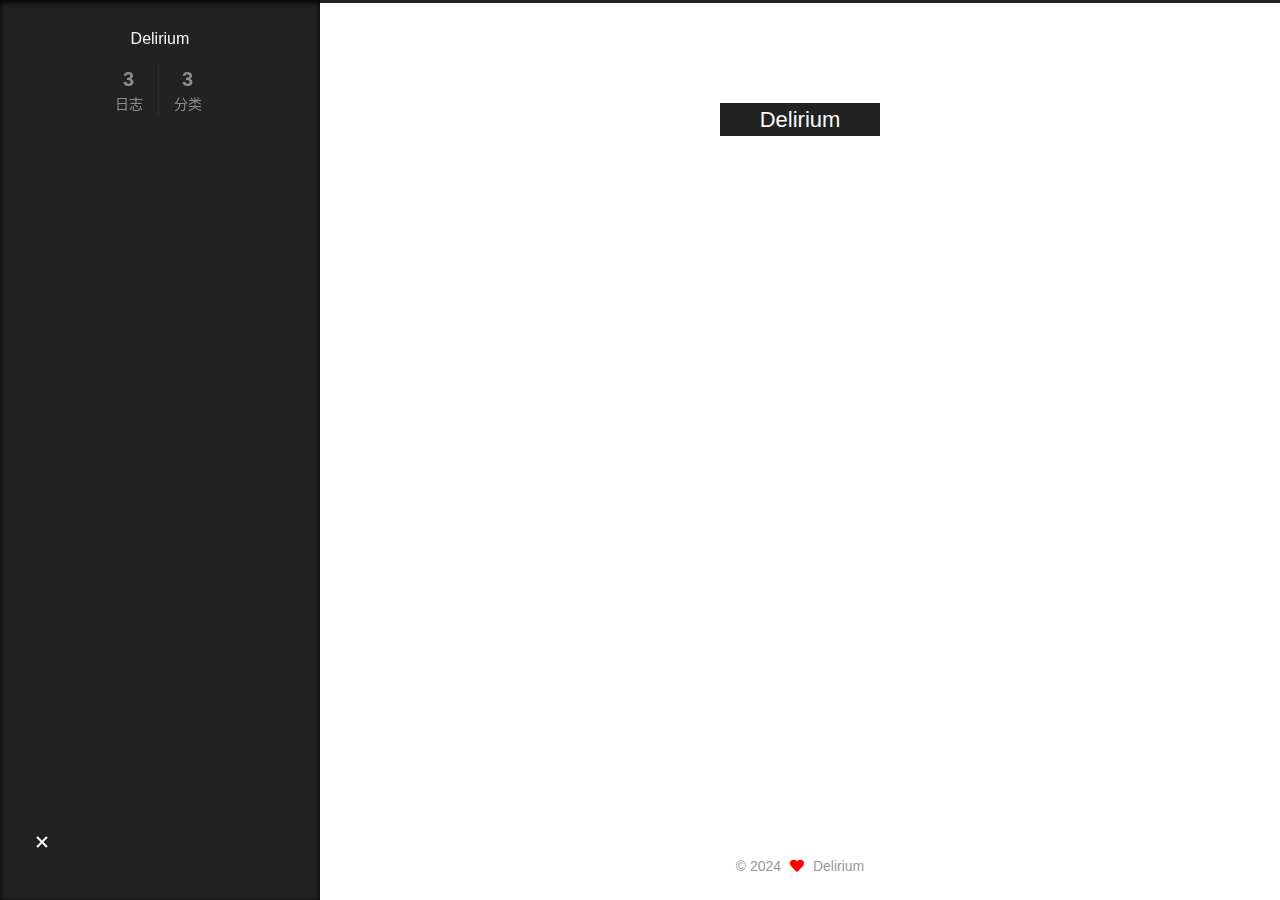
==== commit a36563c6: "Site updated: 2024-09-09 15:19:00" ====
--- a/archives/index.html
+++ b/archives/index.html
@@ -17,7 +17,7 @@
 
 <script id="hexo-configurations">
     var NexT = window.NexT || {};
-    var CONFIG = {"hostname":"example.com","root":"/","scheme":"Muse","version":"7.8.0","exturl":false,"sidebar":{"position":"left","display":"always","padding":18,"offset":12,"onmobile":false},"copycode":{"enable":false,"show_result":false,"style":null},"back2top":{"enable":true,"sidebar":false,"scrollpercent":false},"bookmark":{"enable":false,"color":"#222","save":"auto"},"fancybox":false,"mediumzoom":false,"lazyload":false,"pangu":false,"comments":{"style":"tabs","active":null,"storage":true,"lazyload":false,"nav":null},"algolia":{"hits":{"per_page":10},"labels":{"input_placeholder":"Search for Posts","hits_empty":"We didn't find any results for the search: ${query}","hits_stats":"${hits} results found in ${time} ms"}},"localsearch":{"enable":false,"trigger":"auto","top_n_per_article":1,"unescape":false,"preload":false},"motion":{"enable":true,"async":false,"transition":{"post_block":"fadeIn","post_header":"slideDownIn","post_body":"slideDownIn","coll_header":"slideLeftIn","sidebar":"slideUpIn"}},"path":"search.json"};
+    var CONFIG = {"hostname":"example.com","root":"/","scheme":"Mist","version":"7.8.0","exturl":false,"sidebar":{"position":"left","display":"always","padding":18,"offset":12,"onmobile":false},"copycode":{"enable":false,"show_result":false,"style":null},"back2top":{"enable":true,"sidebar":false,"scrollpercent":false},"bookmark":{"enable":false,"color":"#222","save":"auto"},"fancybox":false,"mediumzoom":false,"lazyload":false,"pangu":false,"comments":{"style":"tabs","active":null,"storage":true,"lazyload":false,"nav":null},"algolia":{"hits":{"per_page":10},"labels":{"input_placeholder":"Search for Posts","hits_empty":"We didn't find any results for the search: ${query}","hits_stats":"${hits} results found in ${time} ms"}},"localsearch":{"enable":false,"trigger":"auto","top_n_per_article":1,"unescape":false,"preload":false},"motion":{"enable":true,"async":false,"transition":{"post_block":"fadeIn","post_header":"slideDownIn","post_body":"slideDownIn","coll_header":"slideLeftIn","sidebar":"slideUpIn"}},"path":"search.json"};
   </script>
 
   <meta property="og:type" content="website">
@@ -329,7 +329,7 @@
 </div>
 
 <!--
-  <div class="powered-by">由 <a href="https://hexo.io/" class="theme-link" rel="noopener" target="_blank">Hexo</a> & <a href="https://muse.theme-next.org/" class="theme-link" rel="noopener" target="_blank">NexT.Muse</a> 强力驱动
+  <div class="powered-by">由 <a href="https://hexo.io/" class="theme-link" rel="noopener" target="_blank">Hexo</a> & <a href="https://mist.theme-next.org/" class="theme-link" rel="noopener" target="_blank">NexT.Mist</a> 强力驱动
   </div>
 -->
 
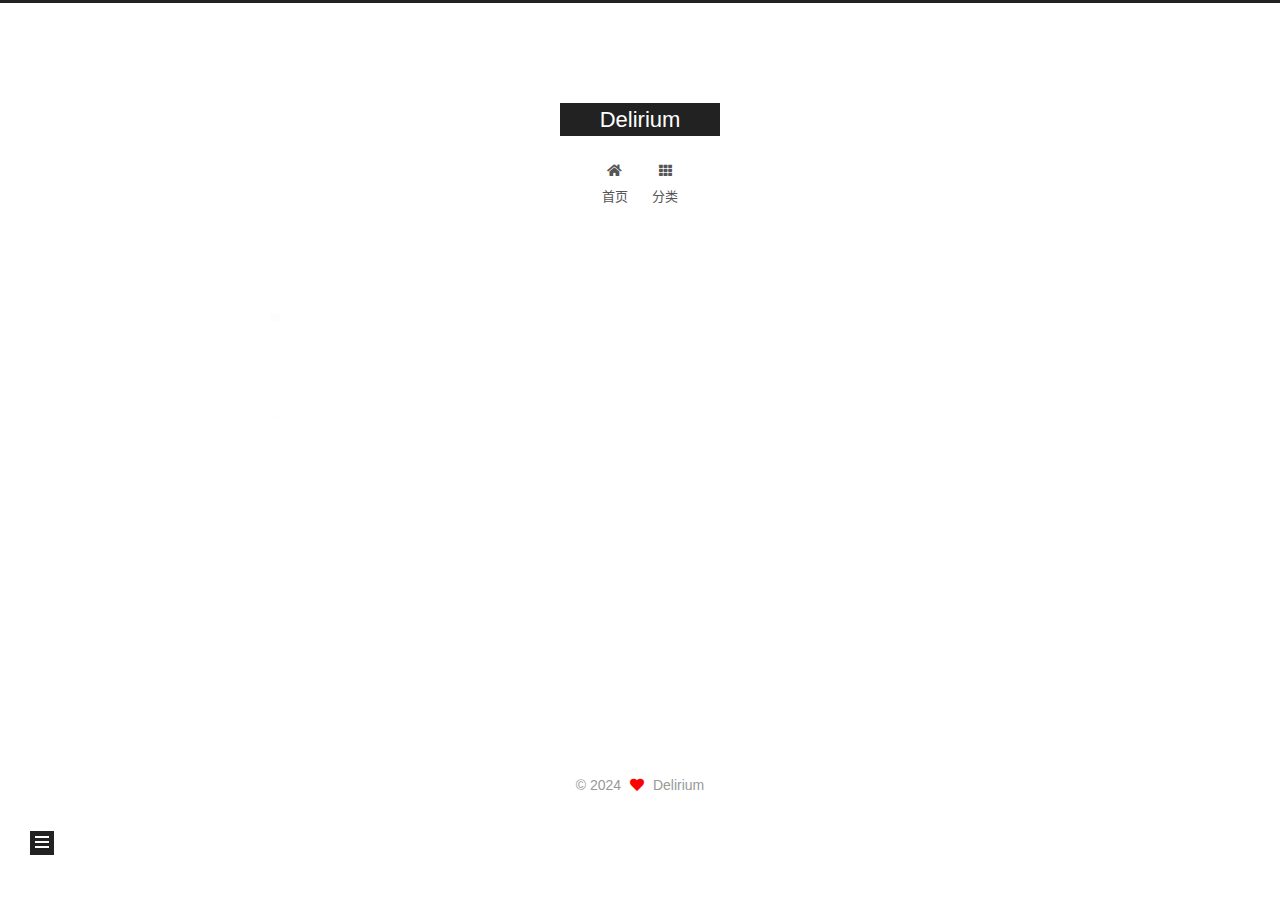
==== commit 3efae441: "Site updated: 2024-09-09 15:20:47" ====
--- a/archives/index.html
+++ b/archives/index.html
@@ -17,7 +17,7 @@
 
 <script id="hexo-configurations">
     var NexT = window.NexT || {};
-    var CONFIG = {"hostname":"example.com","root":"/","scheme":"Mist","version":"7.8.0","exturl":false,"sidebar":{"position":"left","display":"always","padding":18,"offset":12,"onmobile":false},"copycode":{"enable":false,"show_result":false,"style":null},"back2top":{"enable":true,"sidebar":false,"scrollpercent":false},"bookmark":{"enable":false,"color":"#222","save":"auto"},"fancybox":false,"mediumzoom":false,"lazyload":false,"pangu":false,"comments":{"style":"tabs","active":null,"storage":true,"lazyload":false,"nav":null},"algolia":{"hits":{"per_page":10},"labels":{"input_placeholder":"Search for Posts","hits_empty":"We didn't find any results for the search: ${query}","hits_stats":"${hits} results found in ${time} ms"}},"localsearch":{"enable":false,"trigger":"auto","top_n_per_article":1,"unescape":false,"preload":false},"motion":{"enable":true,"async":false,"transition":{"post_block":"fadeIn","post_header":"slideDownIn","post_body":"slideDownIn","coll_header":"slideLeftIn","sidebar":"slideUpIn"}},"path":"search.json"};
+    var CONFIG = {"hostname":"example.com","root":"/","scheme":"Pisces","version":"7.8.0","exturl":false,"sidebar":{"position":"left","display":"always","padding":18,"offset":12,"onmobile":false},"copycode":{"enable":false,"show_result":false,"style":null},"back2top":{"enable":true,"sidebar":false,"scrollpercent":false},"bookmark":{"enable":false,"color":"#222","save":"auto"},"fancybox":false,"mediumzoom":false,"lazyload":false,"pangu":false,"comments":{"style":"tabs","active":null,"storage":true,"lazyload":false,"nav":null},"algolia":{"hits":{"per_page":10},"labels":{"input_placeholder":"Search for Posts","hits_empty":"We didn't find any results for the search: ${query}","hits_stats":"${hits} results found in ${time} ms"}},"localsearch":{"enable":false,"trigger":"auto","top_n_per_article":1,"unescape":false,"preload":false},"motion":{"enable":true,"async":false,"transition":{"post_block":"fadeIn","post_header":"slideDownIn","post_body":"slideDownIn","coll_header":"slideLeftIn","sidebar":"slideUpIn"}},"path":"search.json"};
   </script>
 
   <meta property="og:type" content="website">
@@ -329,7 +329,7 @@
 </div>
 
 <!--
-  <div class="powered-by">由 <a href="https://hexo.io/" class="theme-link" rel="noopener" target="_blank">Hexo</a> & <a href="https://mist.theme-next.org/" class="theme-link" rel="noopener" target="_blank">NexT.Mist</a> 强力驱动
+  <div class="powered-by">由 <a href="https://hexo.io/" class="theme-link" rel="noopener" target="_blank">Hexo</a> & <a href="https://pisces.theme-next.org/" class="theme-link" rel="noopener" target="_blank">NexT.Pisces</a> 强力驱动
   </div>
 -->
 
@@ -356,7 +356,7 @@
 <script src="/js/motion.js"></script>
 
 
-<script src="/js/schemes/muse.js"></script>
+<script src="/js/schemes/pisces.js"></script>
 
 
 <script src="/js/next-boot.js"></script>
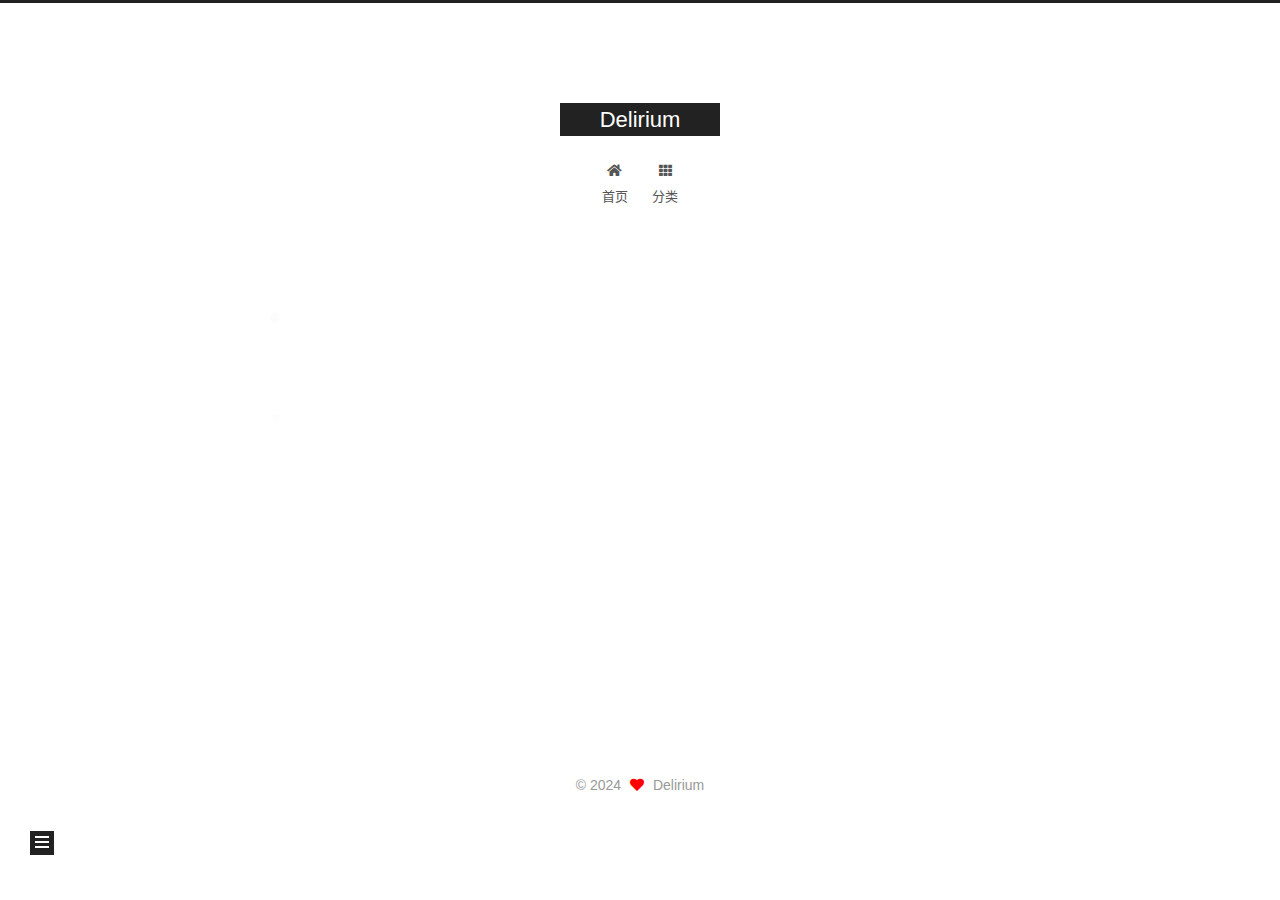
==== commit ecef1372: "Site updated: 2024-09-09 15:21:21" ====
--- a/archives/index.html
+++ b/archives/index.html
@@ -17,7 +17,7 @@
 
 <script id="hexo-configurations">
     var NexT = window.NexT || {};
-    var CONFIG = {"hostname":"example.com","root":"/","scheme":"Pisces","version":"7.8.0","exturl":false,"sidebar":{"position":"left","display":"always","padding":18,"offset":12,"onmobile":false},"copycode":{"enable":false,"show_result":false,"style":null},"back2top":{"enable":true,"sidebar":false,"scrollpercent":false},"bookmark":{"enable":false,"color":"#222","save":"auto"},"fancybox":false,"mediumzoom":false,"lazyload":false,"pangu":false,"comments":{"style":"tabs","active":null,"storage":true,"lazyload":false,"nav":null},"algolia":{"hits":{"per_page":10},"labels":{"input_placeholder":"Search for Posts","hits_empty":"We didn't find any results for the search: ${query}","hits_stats":"${hits} results found in ${time} ms"}},"localsearch":{"enable":false,"trigger":"auto","top_n_per_article":1,"unescape":false,"preload":false},"motion":{"enable":true,"async":false,"transition":{"post_block":"fadeIn","post_header":"slideDownIn","post_body":"slideDownIn","coll_header":"slideLeftIn","sidebar":"slideUpIn"}},"path":"search.json"};
+    var CONFIG = {"hostname":"example.com","root":"/","scheme":"Gemini","version":"7.8.0","exturl":false,"sidebar":{"position":"left","display":"always","padding":18,"offset":12,"onmobile":false},"copycode":{"enable":false,"show_result":false,"style":null},"back2top":{"enable":true,"sidebar":false,"scrollpercent":false},"bookmark":{"enable":false,"color":"#222","save":"auto"},"fancybox":false,"mediumzoom":false,"lazyload":false,"pangu":false,"comments":{"style":"tabs","active":null,"storage":true,"lazyload":false,"nav":null},"algolia":{"hits":{"per_page":10},"labels":{"input_placeholder":"Search for Posts","hits_empty":"We didn't find any results for the search: ${query}","hits_stats":"${hits} results found in ${time} ms"}},"localsearch":{"enable":false,"trigger":"auto","top_n_per_article":1,"unescape":false,"preload":false},"motion":{"enable":true,"async":false,"transition":{"post_block":"fadeIn","post_header":"slideDownIn","post_body":"slideDownIn","coll_header":"slideLeftIn","sidebar":"slideUpIn"}},"path":"search.json"};
   </script>
 
   <meta property="og:type" content="website">
@@ -329,7 +329,7 @@
 </div>
 
 <!--
-  <div class="powered-by">由 <a href="https://hexo.io/" class="theme-link" rel="noopener" target="_blank">Hexo</a> & <a href="https://pisces.theme-next.org/" class="theme-link" rel="noopener" target="_blank">NexT.Pisces</a> 强力驱动
+  <div class="powered-by">由 <a href="https://hexo.io/" class="theme-link" rel="noopener" target="_blank">Hexo</a> & <a href="https://theme-next.org/" class="theme-link" rel="noopener" target="_blank">NexT.Gemini</a> 强力驱动
   </div>
 -->
 
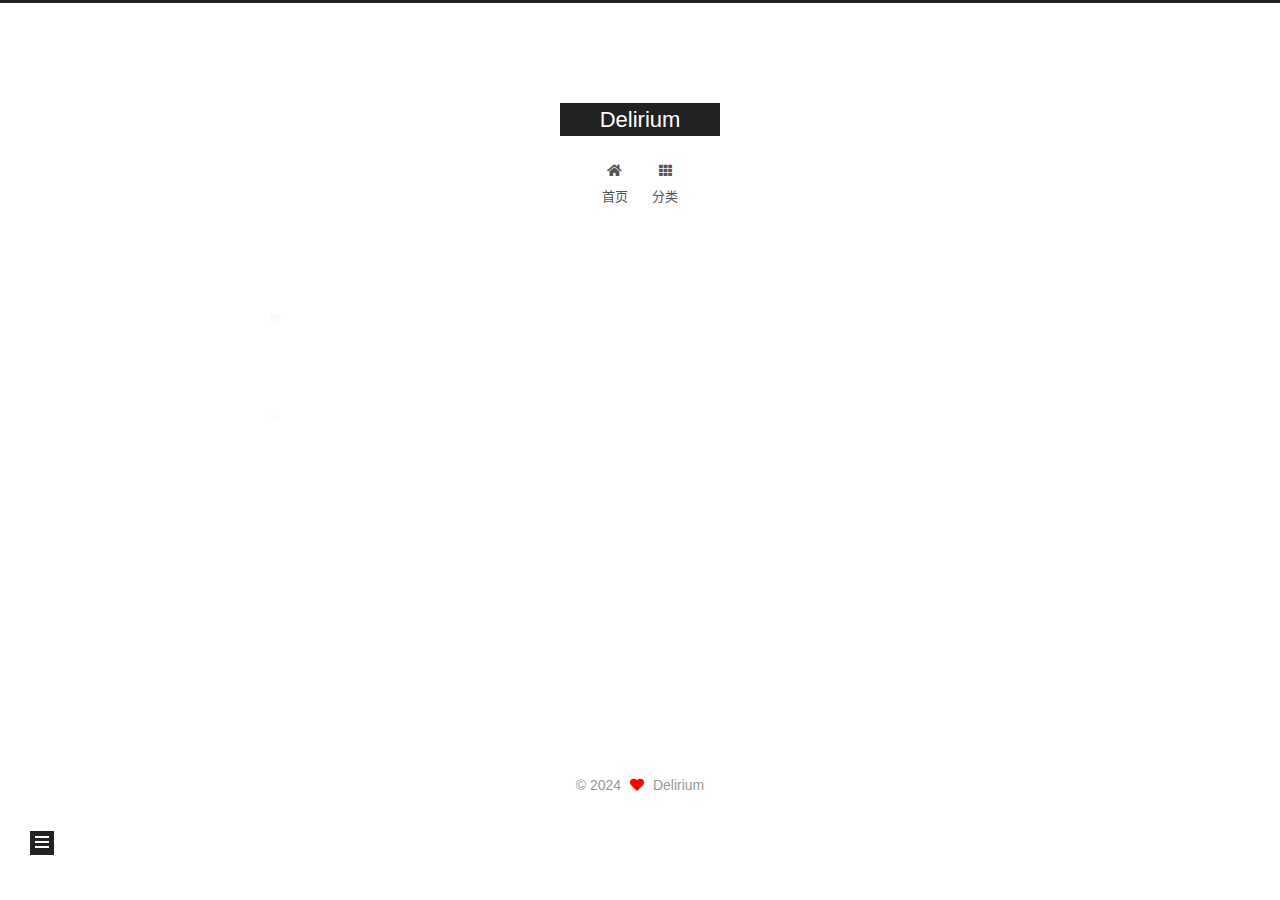
==== commit 51762d2c: "Site updated: 2024-09-09 15:24:48" ====
--- a/archives/index.html
+++ b/archives/index.html
@@ -17,7 +17,7 @@
 
 <script id="hexo-configurations">
     var NexT = window.NexT || {};
-    var CONFIG = {"hostname":"example.com","root":"/","scheme":"Gemini","version":"7.8.0","exturl":false,"sidebar":{"position":"left","display":"always","padding":18,"offset":12,"onmobile":false},"copycode":{"enable":false,"show_result":false,"style":null},"back2top":{"enable":true,"sidebar":false,"scrollpercent":false},"bookmark":{"enable":false,"color":"#222","save":"auto"},"fancybox":false,"mediumzoom":false,"lazyload":false,"pangu":false,"comments":{"style":"tabs","active":null,"storage":true,"lazyload":false,"nav":null},"algolia":{"hits":{"per_page":10},"labels":{"input_placeholder":"Search for Posts","hits_empty":"We didn't find any results for the search: ${query}","hits_stats":"${hits} results found in ${time} ms"}},"localsearch":{"enable":false,"trigger":"auto","top_n_per_article":1,"unescape":false,"preload":false},"motion":{"enable":true,"async":false,"transition":{"post_block":"fadeIn","post_header":"slideDownIn","post_body":"slideDownIn","coll_header":"slideLeftIn","sidebar":"slideUpIn"}},"path":"search.json"};
+    var CONFIG = {"hostname":"example.com","root":"/","scheme":"Pisces","version":"7.8.0","exturl":false,"sidebar":{"position":"left","display":"always","padding":18,"offset":12,"onmobile":false},"copycode":{"enable":false,"show_result":false,"style":null},"back2top":{"enable":true,"sidebar":false,"scrollpercent":false},"bookmark":{"enable":false,"color":"#222","save":"auto"},"fancybox":false,"mediumzoom":false,"lazyload":false,"pangu":false,"comments":{"style":"tabs","active":null,"storage":true,"lazyload":false,"nav":null},"algolia":{"hits":{"per_page":10},"labels":{"input_placeholder":"Search for Posts","hits_empty":"We didn't find any results for the search: ${query}","hits_stats":"${hits} results found in ${time} ms"}},"localsearch":{"enable":false,"trigger":"auto","top_n_per_article":1,"unescape":false,"preload":false},"motion":{"enable":true,"async":false,"transition":{"post_block":"fadeIn","post_header":"slideDownIn","post_body":"slideDownIn","coll_header":"slideLeftIn","sidebar":"slideUpIn"}},"path":"search.json"};
   </script>
 
   <meta property="og:type" content="website">
@@ -329,7 +329,7 @@
 </div>
 
 <!--
-  <div class="powered-by">由 <a href="https://hexo.io/" class="theme-link" rel="noopener" target="_blank">Hexo</a> & <a href="https://theme-next.org/" class="theme-link" rel="noopener" target="_blank">NexT.Gemini</a> 强力驱动
+  <div class="powered-by">由 <a href="https://hexo.io/" class="theme-link" rel="noopener" target="_blank">Hexo</a> & <a href="https://pisces.theme-next.org/" class="theme-link" rel="noopener" target="_blank">NexT.Pisces</a> 强力驱动
   </div>
 -->
 
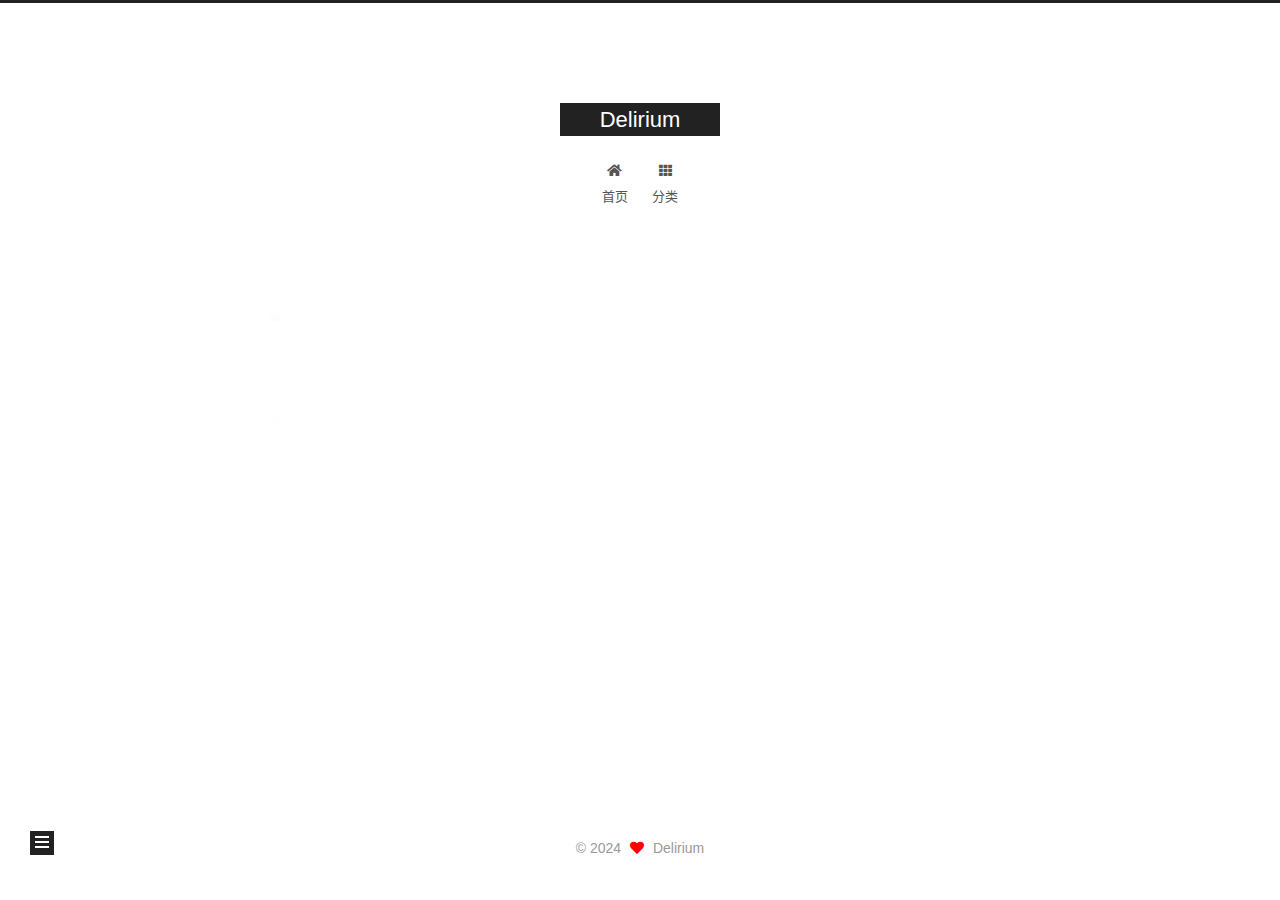
==== commit 88059d48: "Site updated: 2024-09-14 11:08:10" ====
--- a/archives/index.html
+++ b/archives/index.html
@@ -148,13 +148,33 @@
   <div class="post-block">
     <div class="posts-collapse">
       <div class="collection-title">
-        <span class="collection-header">嗯..! 目前共计 3 篇日志。 继续努力。</span>
+        <span class="collection-header">嗯..! 目前共计 4 篇日志。 继续努力。</span>
       </div>
 
       
     <div class="collection-year">
       <span class="collection-header">2024</span>
     </div>
+
+  <article itemscope itemtype="http://schema.org/Article">
+    <header class="post-header">
+
+      <div class="post-meta">
+        <time itemprop="dateCreated"
+              datetime="2024-09-14T10:55:47+08:00"
+              content="2024-09-14">
+          09-14
+        </time>
+      </div>
+
+      <div class="post-title">
+          <a class="post-title-link" href="/2024/09/14/PVE%E6%89%A9%E5%AE%B9local%E5%AD%98%E5%82%A8/" itemprop="url">
+            <span itemprop="name">'PVE扩容local存储'</span>
+          </a>
+      </div>
+
+    </header>
+  </article>
 
   <article itemscope itemtype="http://schema.org/Article">
     <header class="post-header">
@@ -287,14 +307,14 @@
   <nav class="site-state">
       <div class="site-state-item site-state-posts">
           <a href="/archives">
-          <span class="site-state-item-count">3</span>
+          <span class="site-state-item-count">4</span>
           <span class="site-state-item-name">日志</span>
         </a>
       </div>
       <div class="site-state-item site-state-categories">
             <a href="/categories/">
           
-        <span class="site-state-item-count">3</span>
+        <span class="site-state-item-count">4</span>
         <span class="site-state-item-name">分类</span></a>
       </div>
   </nav>
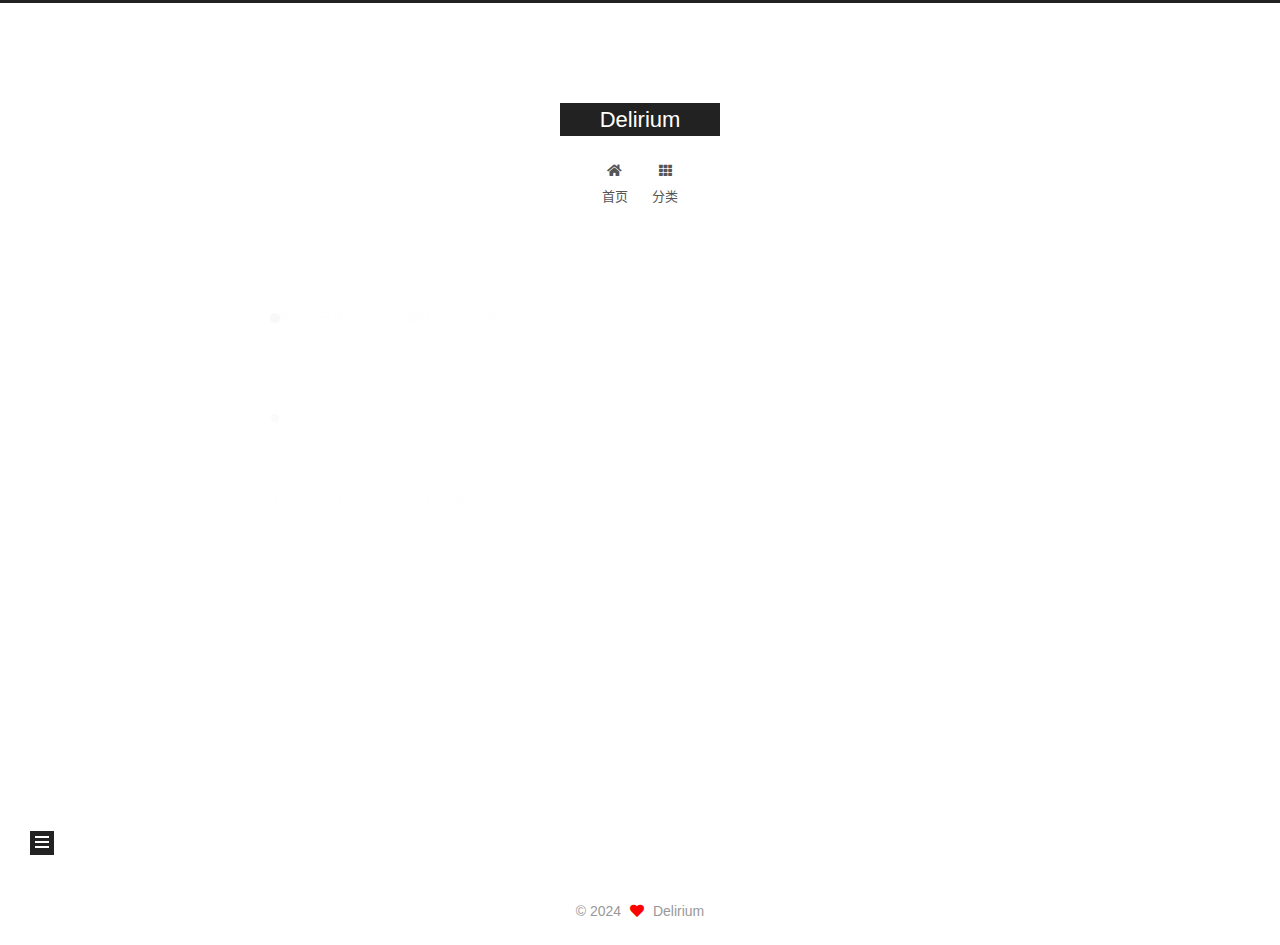
==== commit 5199240b: "Site updated: 2024-09-19 14:53:42" ====
--- a/archives/index.html
+++ b/archives/index.html
@@ -148,7 +148,7 @@
   <div class="post-block">
     <div class="posts-collapse">
       <div class="collection-title">
-        <span class="collection-header">嗯..! 目前共计 4 篇日志。 继续努力。</span>
+        <span class="collection-header">嗯..! 目前共计 5 篇日志。 继续努力。</span>
       </div>
 
       
@@ -170,6 +170,26 @@
       <div class="post-title">
           <a class="post-title-link" href="/2024/09/14/PVE%E6%89%A9%E5%AE%B9local%E5%AD%98%E5%82%A8/" itemprop="url">
             <span itemprop="name">'PVE扩容local存储'</span>
+          </a>
+      </div>
+
+    </header>
+  </article>
+
+  <article itemscope itemtype="http://schema.org/Article">
+    <header class="post-header">
+
+      <div class="post-meta">
+        <time itemprop="dateCreated"
+              datetime="2024-09-14T10:55:47+08:00"
+              content="2024-09-14">
+          09-14
+        </time>
+      </div>
+
+      <div class="post-title">
+          <a class="post-title-link" href="/2024/09/14/PVE%E8%99%9A%E6%8B%9F%E6%9C%BA%E7%A3%81%E7%9B%98%E6%89%A9%E5%AE%B9/" itemprop="url">
+            <span itemprop="name">'PVE虚拟机磁盘扩容'</span>
           </a>
       </div>
 
@@ -307,7 +327,7 @@
   <nav class="site-state">
       <div class="site-state-item site-state-posts">
           <a href="/archives">
-          <span class="site-state-item-count">4</span>
+          <span class="site-state-item-count">5</span>
           <span class="site-state-item-name">日志</span>
         </a>
       </div>
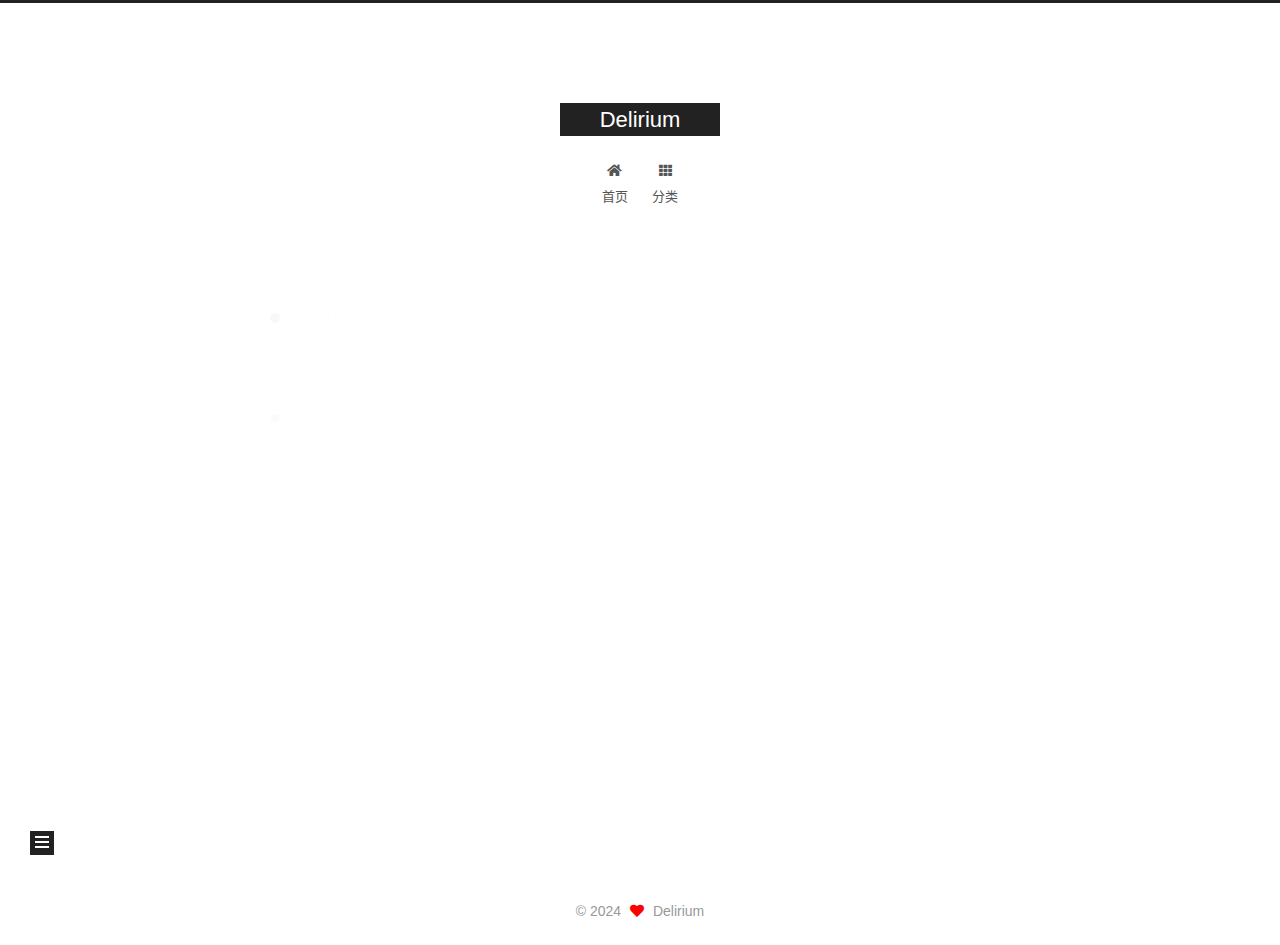
==== commit ae2a8abb: "Site updated: 2024-09-19 14:55:21" ====
--- a/archives/index.html
+++ b/archives/index.html
@@ -169,7 +169,7 @@
 
       <div class="post-title">
           <a class="post-title-link" href="/2024/09/14/PVE%E6%89%A9%E5%AE%B9local%E5%AD%98%E5%82%A8/" itemprop="url">
-            <span itemprop="name">'PVE扩容local存储'</span>
+            <span itemprop="name">PVE扩容local存储</span>
           </a>
       </div>
 
@@ -189,7 +189,7 @@
 
       <div class="post-title">
           <a class="post-title-link" href="/2024/09/14/PVE%E8%99%9A%E6%8B%9F%E6%9C%BA%E7%A3%81%E7%9B%98%E6%89%A9%E5%AE%B9/" itemprop="url">
-            <span itemprop="name">'PVE虚拟机磁盘扩容'</span>
+            <span itemprop="name">PVE虚拟机磁盘扩容</span>
           </a>
       </div>
 
